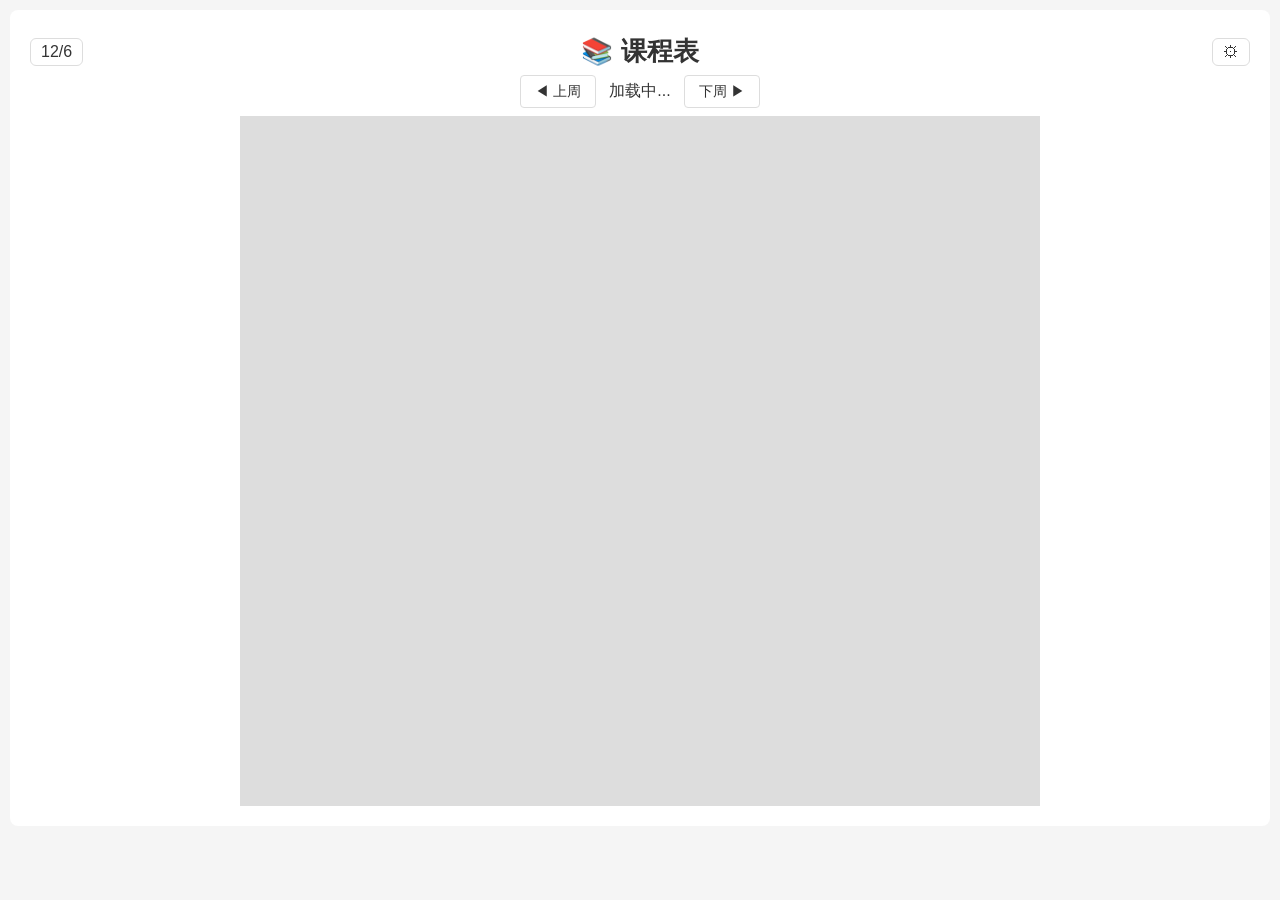
==== index.html @ 613b5a1a "feat: 新增周次查询接口并修复日期高亮bug - 新增 /api/week_number 接口，支持根据日期查询学期周次 - 修复 today 高亮使用本地日期导致的0点前后不准确问题 - 修复截" ====
<!DOCTYPE html>
<html lang="zh-CN">
<head>
    <meta charset="UTF-8">
    <meta name="viewport" content="width=device-width, initial-scale=1.0">
    <title>课程表</title>
    <link rel="manifest" href="/manifest.json">
    <meta name="theme-color" content="#1890ff">
    <link rel="apple-touch-icon" href="/icon.svg">
    <link rel="stylesheet" href="/ibm-plex-sans-sc.css">
    <script>
        var isDark = window.matchMedia('(prefers-color-scheme: dark)').matches;
        (function() {
            try {
                var saved = localStorage.getItem('schedule_theme_color');
                if (saved) {
                    var theme = JSON.parse(saved);
                    var root = document.documentElement;
                    var colors = isDark ? theme.dark : theme.light;
                    root.style.setProperty('--c-primary', colors.primary);
                    root.style.setProperty('--c-accent', colors.accent);
                    root.style.setProperty('--c-course', colors.course);
                }
            } catch(e) {}
        })();
    </script>
    <link rel="stylesheet" href="/style.css">
    <style>
        /* ── 顶栏 ── */
        .page-header {
            display: flex; align-items: center; justify-content: space-between;
            gap: 8px; margin: 4px 0 6px;
        }
        .page-header h1 {
            margin: 0; flex: 1; text-align: center;
            font-size: clamp(1.1rem, 4vw, 1.6rem);
        }
        .header-side { min-width: 80px; }
        .header-side.right { text-align: right; display: flex; align-items: center; justify-content: flex-end; gap: 6px; }
        .side-label { font-size: 0.82rem; color: var(--c-hint); white-space: nowrap; overflow: hidden; text-overflow: ellipsis; max-width: 120px; }
        .icon-btn {
            padding: 5px 10px; background: transparent;
            border: 1px solid var(--c-border);
            border-radius: 6px; cursor: pointer; color: var(--c-text);
            font-size: 1rem; line-height: 1; white-space: nowrap;
        }
        .icon-btn:hover { background: var(--c-hover); }
        .icon-btn.capture-mode { min-width: 46px; }
        body { padding: 10px; }
        .container {
            max-width: 1400px; margin: 0 auto;
            background: var(--c-surface);
            padding: clamp(10px, 3vw, 20px);
            border-radius: 8px;
        }
        /* ── 周次栏 ── */
        .week-bar {
            display: flex; align-items: center; justify-content: center;
            gap: 12px; margin: 6px 0 4px;
        }
        .week-bar button {
            padding: 6px 14px;
            border: 1px solid var(--c-border);
            background: var(--c-input);
            color: var(--c-text); border-radius: 4px; cursor: pointer; font-size: 0.9rem;
        }
        .week-bar button:hover { background: var(--c-hover2); }
        #current-week { font-size: 1rem; font-weight: 500; min-width: 64px; text-align: center; }
        /* ── 课表 ── */
        .meta { text-align: center; color: var(--c-muted); margin: 8px 0; font-size: clamp(0.72rem, 2vw, 0.88rem); }
        .timetable-wrapper { overflow-x: auto; -webkit-overflow-scrolling: touch; }
        .timetable {
            display: grid;
            grid-template-columns: 52px repeat(7, minmax(72px, 1fr));
            grid-template-rows: 50px 62px 62px 62px 62px 3px 62px 62px 62px 62px 3px 62px 62px;
            gap: 1px;
            background: var(--c-grid);
            border: 1px solid var(--c-grid);
            min-width: 600px;
            max-width: 800px;
            margin: 0 auto;
        }
        .cell { background: var(--c-surface); padding: 6px; overflow: hidden; position: relative; z-index: 1; display: flex; }
        .header {
            background: var(--c-primary);
            color: white; font-weight: bold; text-align: center;
            padding: 8px; font-size: clamp(0.82rem, 2vw, 0.96rem);
            flex-direction: column;
            justify-content: center;
            line-height: 1.2;
        }
        .header-today {
            filter: brightness(1.2) saturate(1.1);
            box-shadow: inset 0 0 0 1.5px rgba(255,255,255,0.3);
        }
        @media (prefers-color-scheme: dark) {
            .header-today {
                filter: brightness(1.3) saturate(1.15);
                box-shadow: inset 0 0 0 1.5px rgba(255,255,255,0.2);
            }
        }
        .time-slot {
            background: var(--c-subtle);
            font-size: clamp(0.72rem, 1.6vw, 0.82rem);
            text-align: center;
            font-weight: bold;
            flex-direction: column;
            justify-content: center;
            align-items: center;
            line-height: 1.3;
            word-wrap: break-word;
            overflow-wrap: break-word;
        }
        .course { background: var(--c-course); border-left: 3px solid var(--c-accent); padding: 5px 6px; font-size: clamp(0.66rem, 1.8vw, 0.78rem); height: 100%; overflow: hidden; }
        .course-name { font-weight: bold; margin-bottom: 2px; line-height: 1.3; }
        .course-info { opacity: 0.8; font-size: clamp(0.56rem, 1.4vw, 0.62rem); line-height: 1.4; word-wrap: break-word; transition: font-size 0.1s ease; }
        .course { cursor: pointer; }
        .course:active { filter: brightness(0.93); }
        @media (max-width: 768px) {
            .cell { padding: 4px; }
            .course { padding: 4px 5px; }
        }
        /* ── 课程详情弹窗 ── */
        .modal-overlay {
            display: none; position: fixed; inset: 0;
            background: rgba(0,0,0,0.45); z-index: 1000;
            align-items: center; justify-content: center;
        }
        .modal-overlay.open { display: flex; }
        .modal {
            background: var(--c-surface); border-radius: 12px;
            padding: 24px 20px 20px; max-width: 360px; width: 90%;
            box-shadow: 0 8px 32px rgba(0,0,0,0.25);
            position: relative;
        }
        .modal-title {
            font-size: 1.1rem; font-weight: bold; margin: 0 0 14px;
            padding-right: 28px; line-height: 1.4; color: var(--c-text);
        }
        .modal-row {
            display: flex; gap: 8px; margin: 6px 0;
            font-size: 0.9rem; color: var(--c-text);
        }
        .modal-row .icon { flex-shrink: 0; width: 20px; }
        .modal-close {
            position: absolute; top: 14px; right: 14px;
            background: none; border: none; cursor: pointer;
            font-size: 1.2rem; color: var(--c-muted); line-height: 1;
            padding: 4px;
        }
        .modal-close:hover { color: var(--c-text); }
    </style>
</head>
<body>
    <div class="container">
        <div class="page-header">
            <div class="header-side">
                <span class="side-label" id="today-date"></span>
                <button class="icon-btn" id="back-week-btn" onclick="handleHeaderAction()" title="回本周" style="display:none">↩</button>
            </div>
            <h1>📚 课程表</h1>
            <div class="header-side right">
                <button class="icon-btn" id="settings-btn" onclick="location.href='/admin.html'" title="设置">⚙</button>
                <button class="icon-btn" id="exit-btn" onclick="handleExit()" style="display:none">退出</button>
            </div>
        </div>
        <div class="week-bar">
            <button onclick="changeWeek(-1)">◀ 上周</button>
            <span id="current-week">加载中...</span>
            <button onclick="changeWeek(1)">下周 ▶</button>
        </div>
        <div id="cache-warning" style="display:none;background:#fff3cd;color:#856404;padding:10px;border-radius:4px;margin:8px 0;text-align:center"></div>
        <div id="share-banner" style="display:none;background:#e6f4ff;color:#0958d9;padding:10px 14px;border-radius:4px;margin:8px 0;text-align:center;border:1px solid #91caff"></div>
        <div class="meta" id="meta"></div>
        <div class="timetable-wrapper"><div class="timetable" id="timetable"></div></div>
    </div>

    <!-- 课程详情弹窗 -->
    <div class="modal-overlay" id="modal-overlay" onclick="closeModal(event)">
        <div class="modal" id="modal">
            <button class="modal-close" onclick="closeModal()">✕</button>
            <div class="modal-title" id="modal-name"></div>
            <div class="modal-row"><span class="icon">📍</span><span id="modal-location"></span></div>
            <div class="modal-row"><span class="icon">⏰</span><span id="modal-time"></span></div>
            <div class="modal-row"><span class="icon">👨‍🏫</span><span id="modal-teacher"></span></div>
            <div class="modal-row" id="modal-weeks-row"><span class="icon">📅</span><span id="modal-weeks"></span></div>
        </div>
    </div>

    <script>
        // ── CSRF Token 管理 ───────────────────────────────────────────────────────
        let _csrfToken = null;

        async function getCsrfToken() {
            if (!_csrfToken) {
                try {
                    const resp = await fetch('/api/csrf-token', { credentials: 'include' });
                    const data = await resp.json();
                    _csrfToken = data.csrf_token;
                } catch (e) {
                    console.error('Failed to fetch CSRF token:', e);
                }
            }
            return _csrfToken;
        }

        // 安全的 fetch 包装函数，自动添加 CSRF token
        async function safeFetch(url, options = {}) {
            const method = (options.method || 'GET').toUpperCase();

            // GET, HEAD, OPTIONS 不需要 CSRF token
            if (!['POST', 'PUT', 'DELETE', 'PATCH'].includes(method)) {
                return fetch(url, options);
            }

            // 获取 CSRF token
            const csrfToken = await getCsrfToken();
            if (!csrfToken) {
                throw new Error('无法获取安全令牌，请刷新页面重试');
            }

            // 添加 CSRF token 到请求头
            options.headers = options.headers || {};
            options.headers['X-CSRF-Token'] = csrfToken;
            options.credentials = options.credentials || 'include';

            return fetch(url, options);
        }

        function esc(s) {
            return String(s ?? '')
                .replace(/&/g, '&amp;').replace(/</g, '&lt;')
                .replace(/>/g, '&gt;').replace(/"/g, '&quot;');
        }

        function openModal(course) {
            // 清理之前可能添加的冲突列表
            const existingList = document.getElementById('conflict-list');
            if (existingList) existingList.remove();

            document.getElementById('modal-name').textContent     = course.course_name;
            document.getElementById('modal-location').textContent = course.location;
            const t = getCourseTime(course.time_slots.start_slot, course.time_slots.duration, course.location);
            document.getElementById('modal-time').textContent     = t || course.time_slots.display;
            document.getElementById('modal-teacher').textContent  = course.teacher;
            const weeksRow = document.getElementById('modal-weeks-row');
            if (course.weeks) {
                document.getElementById('modal-weeks').textContent = course.weeks + ' 周';
                weeksRow.style.display = 'flex';
            } else {
                weeksRow.style.display = 'none';
            }
            document.getElementById('modal-overlay').classList.add('open');
        }

        function closeModal(e) {
            if (e && e.target !== document.getElementById('modal-overlay')) return;
            document.getElementById('modal-overlay').classList.remove('open');
        }

        document.addEventListener('keydown', e => {
            if (e.key === 'Escape') document.getElementById('modal-overlay').classList.remove('open');
        });

        let currentWeek = 0;
        let realCurrentWeek = 0;
        let maxWeek = 20;
        let shareWeekMin = 1, shareWeekMax = 20;
        let isShareMode  = false;
        let importMode   = false;
        let adminViewMode = false;
        let adminViewUser = null;
        let importWeeksMap = {};
        let slot34SpecialPattern = '';
        const BUTTON_MODE_KEY = 'schedule_button_mode';
        const COLORFUL_COURSES_KEY = 'schedule_colorful_courses';
        let headerButtonMode = 'back_to_week';

        // 课程彩色模式颜色配置（丰富鲜艳）
        const COURSE_COLORS_LIGHT = [
            { bg: '#e3f2fd', border: '#2196f3' },  // 天蓝
            { bg: '#e8f5e9', border: '#4caf50' },  // 薄荷绿
            { bg: '#f3e5f5', border: '#9c27b0' },  // 薰衣草紫
            { bg: '#fff8e1', border: '#ffc107' },  // 琥珀黄
            { bg: '#f1f8e9', border: '#8bc34a' },  // 青柠绿
            { bg: '#fff3e0', border: '#ff9800' },  // 活力橙
            { bg: '#e0f7fa', border: '#00bcd4' },  // 青色
            { bg: '#e8eaf6', border: '#3f51b5' },  // 靛蓝
            { bg: '#fffde7', border: '#ffeb3b' },  // 柠檬黄
            { bg: '#e0f2f1', border: '#009688' },  // 蓝绿
            { bg: '#efebe9', border: '#795548' },  // 浅褐
        ];
        const COURSE_COLORS_DARK = [
            { bg: '#1a3a4a', border: '#64b5f6' },  // 天蓝
            { bg: '#1b4a1b', border: '#81c784' },  // 薄荷绿
            { bg: '#3a1a4a', border: '#ba68c8' },  // 薰衣草紫
            { bg: '#4a3a00', border: '#ffd54f' },  // 琥珀黄
            { bg: '#2a4a00', border: '#aed581' },  // 青柠绿
            { bg: '#4a2a00', border: '#ffb74d' },  // 活力橙
            { bg: '#0a3d3d', border: '#4dd0e1' },  // 青色
            { bg: '#1a1a4a', border: '#7986cb' },  // 靛蓝
            { bg: '#4a4500', border: '#fff176' },  // 柠檬黄
            { bg: '#0a3d35', border: '#4db6ac' },  // 蓝绿
            { bg: '#3a2a1a', border: '#a1887f' },  // 浅褐
        ];

        function isColorfulCoursesEnabled() {
            try {
                return localStorage.getItem(COLORFUL_COURSES_KEY) === 'true';
            } catch (_) {
                return false;
            }
        }

        function getNextCourseColor(day, slot, usedColorMap, colors, courseName) {
            // 基于课程名计算基础颜色索引，保证同名课程颜色一致
            let hash = 0;
            for (let i = 0; i < (courseName || '').length; i++) {
                hash = ((hash << 5) - hash) + courseName.charCodeAt(i);
                hash = hash & 0xFFFFFFFF;
            }
            const baseIdx = Math.abs(hash) % colors.length;

            const neighborKeys = [
                `${day}-${slot - 1}`,
                `${day}-${slot + 1}`,
            ];
            const prevDay = parseInt(day) > 0 ? (parseInt(day) - 1).toString() : '6';
            neighborKeys.push(`${prevDay}-${slot}`);
            const nextDay = parseInt(day) < 6 ? (parseInt(day) + 1).toString() : '0';
            neighborKeys.push(`${nextDay}-${slot}`);

            const usedColors = new Set();
            neighborKeys.forEach(key => {
                if (usedColorMap[key] !== undefined) {
                    usedColors.add(usedColorMap[key]);
                }
            });

            // 优先使用基础颜色（同名课程同色），若冲突则向两边搜索
            if (!usedColors.has(baseIdx)) {
                return baseIdx;
            }

            for (let offset = 1; offset < colors.length; offset++) {
                const up = (baseIdx + offset) % colors.length;
                if (!usedColors.has(up)) return up;
                const down = (baseIdx - offset + colors.length) % colors.length;
                if (!usedColors.has(down)) return down;
            }
            return 0;
        }
        const CAPTURE_PRESETS = {
            a4: { label: 'A4', width: 595, minHeight: 842 },
        };

        // 标准节次时间
        const _SLOT_START = {1:'08:30',2:'09:20',3:'10:25',4:'11:15',5:'14:30',6:'15:25',7:'16:20',8:'17:15',9:'19:00',10:'19:55'};
        const _SLOT_END   = {1:'09:15',2:'10:05',3:'11:10',4:'12:00',5:'15:15',6:'16:10',7:'17:05',8:'18:00',9:'19:45',10:'20:40'};
        // 特殊教学楼第3、4节时间（覆盖标准值）
        const _SLOT_START_SP = {3:'10:15', 4:'11:05'};
        const _SLOT_END_SP   = {3:'11:00', 4:'11:50'};

        function getCourseTime(startSlot, duration, location) {
            const patterns = slot34SpecialPattern.split(',').map(p => p.trim()).filter(Boolean);
            const special  = patterns.length > 0 && patterns.some(p => location.includes(p));
            const starts   = special ? {..._SLOT_START, ..._SLOT_START_SP} : _SLOT_START;
            const ends     = special ? {..._SLOT_END,   ..._SLOT_END_SP}   : _SLOT_END;
            const s = starts[startSlot] ?? '';
            const e = ends[startSlot + duration - 1] ?? '';
            return s && e ? `${s}–${e}` : '';
        }

        function readLocalPreference(key, fallback) {
            try {
                const value = localStorage.getItem(key);
                return value === null ? fallback : value;
            } catch (_) {
                return fallback;
            }
        }

        function loadHeaderPreferences() {
            const mode = readLocalPreference(BUTTON_MODE_KEY, 'back_to_week');
            headerButtonMode = mode === 'capture' ? 'capture' : 'back_to_week';
        }

        function getCapturePreset() {
            return CAPTURE_PRESETS.a4;
        }

        function getCaptureFileName() {
            const weekText = currentWeek ? `第${currentWeek}周_` : '';
            const date = new Date();
            const y = date.getFullYear();
            const m = String(date.getMonth() + 1).padStart(2, '0');
            const d = String(date.getDate()).padStart(2, '0');
            return `课表_${weekText}${y}-${m}-${d}.png`;
        }

        function setHeaderButtonCaptureMode(btn) {
            btn.classList.add('capture-mode');
            btn.textContent = '📷';
            btn.title = '截图（A4）';
            btn.setAttribute('aria-label', btn.title);
            btn.style.display = '';
        }

        async function handleHeaderAction() {
            if (headerButtonMode === 'capture') {
                await captureCurrentView();
                return;
            }
            goCurrentWeek();
        }

        async function waitForNextPaint() {
            await new Promise(resolve => requestAnimationFrame(() => requestAnimationFrame(resolve)));
        }

        async function captureCurrentView() {
            const btn = document.getElementById('back-week-btn');
            if (!btn) return;

            // 重新加载截图设置，确保使用最新的配置
            loadHeaderPreferences();

            const now = new Date();
            const dateLabel = `${now.getMonth() + 1}/${now.getDate()}`;
            btn.disabled = true;
            btn.textContent = dateLabel;
            btn.title = '正在生成';

            try {
                await renderCaptureToCanvas();
            } catch (error) {
                console.error('截图失败', error);
                alert('截图失败: ' + (error.message || error) + '\n请稍后重试');
            } finally {
                btn.disabled = false;
                updateBackWeekBtn();
            }
        }

        // 文字自动换行辅助函数（保护时间和数字不被拆分）
        function wrapText(ctx, text, maxWidth) {
            // 使用正则表达式将文本分割成单词、时间、数字等不可拆分的单元
            // 匹配顺序：时间范围、单个时间、连续数字、其他字符（可拆分）
            const tokens = text.match(/\d{1,2}:\d{2}-\d{1,2}:\d{2}|\d{1,2}:\d{2}|\d+|./g) || [];
            const lines = [];
            let currentLine = '';

            for (let i = 0; i < tokens.length; i++) {
                const testLine = currentLine + tokens[i];
                const metrics = ctx.measureText(testLine);
                if (metrics.width > maxWidth && i > 0 && currentLine) {
                    lines.push(currentLine);
                    currentLine = tokens[i];
                } else {
                    currentLine = testLine;
                }
            }
            if (currentLine) {
                lines.push(currentLine);
            }
            return lines;
        }

        async function renderCaptureToCanvas() {
            const table = document.getElementById('timetable');
            const meta = document.getElementById('meta');
            if (!table || !meta) return;

            // 等待字体加载完成
            try {
                await document.fonts.load('400 16px "IBM Plex Sans SC"');
                await document.fonts.load('500 16px "IBM Plex Sans SC"');
                await document.fonts.load('600 16px "IBM Plex Sans SC"');
                await document.fonts.load('700 16px "IBM Plex Sans SC"');
                await document.fonts.ready;
            } catch (e) {
                console.warn('字体加载失败，使用后备字体:', e);
            }

            // 课程数据
            const coursesData = window._lastCoursesData;
            if (!coursesData) {
                alert('暂无课表数据');
                return;
            }

            // 读取主题色（始终使用浅色模式配色，方便打印）
            let themePrimary = '#1890ff';
            let themeAccent = '#1890ff';
            let themeCourse = '#e6f7ff';

            try {
                const saved = localStorage.getItem('schedule_theme_color');
                if (saved) {
                    const theme = JSON.parse(saved);
                    if (theme.light) {
                        themePrimary = theme.light.primary || themePrimary;
                        themeAccent = theme.light.accent || themeAccent;
                        themeCourse = theme.light.course || themeCourse;
                    }
                }
            } catch (e) {
                console.warn('读取主题色失败，使用默认配色:', e);
            }

            const colors = {
                bg: '#ffffff',  // 强制白色背景
                surface: '#ffffff',
                primary: themePrimary,
                accent: themeAccent,
                course: themeCourse,
                text: '#333333',
                muted: '#999999',
                border: '#dddddd',
                subtle: '#f0f0f0',
            };

            // 检查周末是否有课
            const saturdayData = coursesData.完整课表?.find(d => d.weekday === '6');
            const sundayData = coursesData.完整课表?.find(d => d.weekday === '0');
            const hasSaturdayClass = saturdayData?.courses && saturdayData.courses.length > 0;
            const hasSundayClass = sundayData?.courses && sundayData.courses.length > 0;
            const showWeekend = hasSaturdayClass || hasSundayClass;

            // 尺寸配置 - 固定使用A4尺寸
            const headerHeight = 50;
            const timeColWidth = 70;
            const padding = 20;
            const days = showWeekend ? 7 : 5;  // 根据是否有周末课决定显示天数
            const slots = 10;
            const separatorHeight = 5;  // 分隔线总高度（双线 + 间距：1px + 3px + 1px）

            // A4 尺寸 (595 x 842)
            const canvasWidth = 595;
            const canvasHeight = 842;
            const availableWidth = canvasWidth - padding * 2;
            const availableHeight = canvasHeight - padding * 2 - 50; // 预留顶部标题和底部提示
            const cellWidth = Math.floor((availableWidth - timeColWidth) / days);
            // 根据 A4 高度反推 cellHeight，填满整个页面
            const cellHeight = Math.floor((availableHeight - headerHeight - 2 * separatorHeight) / slots);

            const canvas = document.createElement('canvas');
            // 使用设备像素比提高清晰度
            const dpr = Math.max(window.devicePixelRatio || 1, 2);
            canvas.width = canvasWidth * dpr;
            canvas.height = canvasHeight * dpr;
            canvas.style.width = canvasWidth + 'px';
            canvas.style.height = canvasHeight + 'px';
            const ctx = canvas.getContext('2d');
            ctx.scale(dpr, dpr);

            // 背景
            ctx.fillStyle = colors.bg;
            ctx.fillRect(0, 0, canvasWidth, canvasHeight);

            // 标题
            ctx.fillStyle = colors.text;
            ctx.font = 'bold 16px "IBM Plex Sans SC", -apple-system, BlinkMacSystemFont, "Segoe UI", Arial, sans-serif';
            ctx.textAlign = 'center';
            const title = coursesData.metadata ?
                `${coursesData.metadata.用户} · ${coursesData.metadata.班级} · ${coursesData.metadata.周次}` :
                '课程表';
            ctx.fillText(title, canvasWidth / 2, padding + 12);

            const weekMap = {'1':'周一','2':'周二','3':'周三','4':'周四','5':'周五','6':'周六','0':'周日'};
            const weekOrder = showWeekend ? ['1','2','3','4','5','6','0'] : ['1','2','3','4','5'];
            const times = {
                1:'08:30-09:15', 2:'09:20-10:05',
                3:'10:25-11:10', 4:'11:15-12:00',
                5:'14:30-15:15', 6:'15:25-16:10',
                7:'16:20-17:05', 8:'17:15-18:00',
                9:'19:00-19:45', 10:'19:55-20:40',
            };

            // 计算 slot 的 Y 坐标（考虑分隔线）
            function getSlotY(slot) {
                // 分隔线在第4节和第8节后面
                let y = padding + 30 + headerHeight;
                if (slot <= 4) {
                    y += (slot - 1) * cellHeight;
                } else if (slot <= 8) {
                    y += 4 * cellHeight + separatorHeight + (slot - 5) * cellHeight;
                } else {
                    y += 4 * cellHeight + separatorHeight + 4 * cellHeight + separatorHeight + (slot - 9) * cellHeight;
                }
                return y;
            }

            // 分隔线坐标计算
            const separatorY1 = getSlotY(4) + cellHeight;  // 第4节后
            const separatorY2 = getSlotY(8) + cellHeight;  // 第8节后

            // 检查是否显示课程时间
            const showTime = (() => {
                try {
                    return localStorage.getItem('schedule_show_course_time') !== '0';
                } catch (_) {
                    return true;
                }
            })();

            // 检查是否显示emoji
            const showEmoji = (() => {
                try {
                    return localStorage.getItem('schedule_show_emoji') !== '0';
                } catch (_) {
                    return true;
                }
            })();

            // 绘制表头背景
            ctx.fillStyle = colors.primary;
            ctx.fillRect(padding, padding + 30, canvasWidth - padding * 2, headerHeight);

            // 绘制网格线
            ctx.strokeStyle = colors.border;
            ctx.lineWidth = 1;

            // 绘制"节次"单元格
            ctx.fillStyle = '#ffffff';
            ctx.font = 'bold 13px "IBM Plex Sans SC", -apple-system, BlinkMacSystemFont, "Segoe UI", Arial, sans-serif';
            ctx.textAlign = 'center';
            ctx.fillText('节次', padding + timeColWidth / 2, padding + 30 + headerHeight / 2 + 5);

            // 绘制节次单元格边框
            ctx.strokeStyle = 'rgba(255,255,255,0.3)';
            ctx.strokeRect(padding, padding + 30, timeColWidth, headerHeight);

            // 绘制星期表头
            weekOrder.forEach((day, di) => {
                const x = padding + timeColWidth + di * cellWidth;
                const dayData = coursesData.完整课表?.find(d => d.weekday === day);
                const dateStr = dayData?.date ? dayData.date.slice(5) : '';

                // 截图不应用 today 高亮样式，保持原始外观

                ctx.fillStyle = '#ffffff';
                ctx.fillText(weekMap[day], x + cellWidth / 2, padding + 30 + headerHeight / 2 - 2);
                ctx.font = '11px "IBM Plex Sans SC", -apple-system, BlinkMacSystemFont, "Segoe UI", Arial, sans-serif';
                ctx.fillStyle = 'rgba(255,255,255,0.8)';
                ctx.fillText(dateStr, x + cellWidth / 2, padding + 30 + headerHeight / 2 + 12);
                ctx.fillStyle = '#ffffff';
                ctx.font = 'bold 13px "IBM Plex Sans SC", -apple-system, BlinkMacSystemFont, "Segoe UI", Arial, sans-serif';

                // 绘制星期单元格边框
                ctx.strokeStyle = 'rgba(255,255,255,0.3)';
                ctx.strokeRect(x, padding + 30, cellWidth, headerHeight);
            });

            // 绘制节次列
            for (let slot = 1; slot <= slots; slot++) {
                const y = getSlotY(slot);
                ctx.fillStyle = colors.subtle;
                ctx.fillRect(padding, y, timeColWidth, cellHeight);
                ctx.strokeStyle = colors.border;
                ctx.strokeRect(padding, y, timeColWidth, cellHeight);

                ctx.fillStyle = colors.text;
                ctx.font = 'bold 12px "IBM Plex Sans SC", -apple-system, BlinkMacSystemFont, "Segoe UI", Arial, sans-serif';
                ctx.textAlign = 'center';
                // 节次和时间上下居中：总高度约 28px（12px文字 + 6px间距 + 10px文字）
                // 节次号在上方，时间在下方，中心对齐
                const lineGap = 6;
                const totalTextHeight = 12 + lineGap + 10;
                const startY = y + (cellHeight - totalTextHeight) / 2;
                ctx.fillText(`${slot}`, padding + timeColWidth / 2, startY + 12);
                ctx.font = '10px "IBM Plex Sans SC", -apple-system, BlinkMacSystemFont, "Segoe UI", Arial, sans-serif';
                ctx.fillStyle = '#666666'; // 使用较深的颜色以保证打印清晰度
                ctx.fillText(times[slot], padding + timeColWidth / 2, startY + 12 + lineGap + 10);
            }

            // 绘制课程
            const occupied = {};
            const usedColorMap = {}; // 彩色课程模式：记录已使用的颜色索引
            const colorfulEnabled = isColorfulCoursesEnabled();
            const courseColors = COURSE_COLORS_LIGHT; // 截图固定使用浅色配色
            for (let slot = 1; slot <= slots; slot++) {
                weekOrder.forEach((day, di) => {
                    const key = `${day}-${slot}`;
                    if (occupied[key]) return;

                    const dayData = coursesData.完整课表?.find(d => d.weekday === day);
                    const course = dayData?.courses?.find(c => c.time_slots.start_slot === slot);

                    if (course) {
                        const x = padding + timeColWidth + di * cellWidth;
                        const y = getSlotY(slot);
                        const duration = course.time_slots.duration || 1;

                        // 计算课程高度，考虑跨过分隔线的情况
                        let height = duration * cellHeight - 8;  // 基础高度（减去上下边距）
                        const endSlot = slot + duration - 1;

                        // 检查是否跨过中午分隔线（第4节后）
                        if (slot <= 4 && endSlot > 4) {
                            height += separatorHeight;
                        }
                        // 检查是否跨过傍晚分隔线（第8节后）
                        if (slot <= 8 && endSlot > 8) {
                            height += separatorHeight;
                        }

                        for (let i = 0; i < duration; i++) occupied[`${day}-${slot + i}`] = true;

                        // 检查冲突
                        const conflicts = dayData?.courses?.filter(c => {
                            if (c === course) return false;
                            const cStart = c.time_slots.start_slot;
                            const cEnd = cStart + c.time_slots.duration - 1;
                            const start = course.time_slots.start_slot;
                            const end = start + duration - 1;
                            return !(cEnd < start || cStart > end);
                        }) || [];
                        const hasConflict = conflicts.length > 0;

                        // 彩色课程模式：获取颜色
                        let courseBgColor = colors.course;
                        let courseBorderColor = hasConflict ? '#ff4d4f' : colors.accent;
                        if (hasConflict) {
                            courseBgColor = '#fff0f0'; // 冲突时浅红背景
                        } else if (colorfulEnabled) {
                            const colorIdx = getNextCourseColor(day, slot, usedColorMap, courseColors, course.course_name);
                            courseBgColor = courseColors[colorIdx].bg;
                            courseBorderColor = courseColors[colorIdx].border;
                            for (let s = slot; s < slot + duration; s++) {
                                usedColorMap[`${day}-${s}`] = colorIdx;
                            }
                        }

                        // 课程背景（完整绘制，覆盖分隔线）
                        const margin = 4;
                        ctx.fillStyle = courseBgColor;
                        ctx.fillRect(x + margin, y + margin, cellWidth - margin * 2, height);

                        // 左边框
                        ctx.fillStyle = courseBorderColor;
                        ctx.fillRect(x + margin, y + margin, 3, height);

                        // 课程文字
                        ctx.fillStyle = colors.text;
                        ctx.font = 'bold 11px "IBM Plex Sans SC", -apple-system, BlinkMacSystemFont, "Segoe UI", Arial, sans-serif';
                        ctx.textAlign = 'left';

                        const maxWidth = cellWidth - margin * 2 - 6;
                        const lineHeight = 13;
                        const infoLineHeight = 11;
                        let textY = y + margin + 16;  // 增加顶部距离

                        // 绘制课程名（最多2行）
                        const courseName = course.course_name || '';
                        const nameLines = wrapText(ctx, courseName, maxWidth);
                        const nameLinesToShow = nameLines.slice(0, 2);
                        nameLinesToShow.forEach((line, idx) => {
                            ctx.fillText(line, x + margin + 6, textY + idx * lineHeight);
                        });
                        textY += nameLinesToShow.length * lineHeight + 2;

                        ctx.font = '9px "IBM Plex Sans SC", -apple-system, BlinkMacSystemFont, "Segoe UI", Arial, sans-serif';
                        // 使用更深的颜色以保证打印清晰度
                        ctx.fillStyle = '#555555';

                        // 地点
                        const location = course.location || '';
                        if (location) {
                            if (showEmoji) {
                                const locationText = '📍 ' + location;
                                const textWidth = ctx.measureText(locationText).width;

                                // 如果一行能放下，就不换行
                                if (textWidth <= maxWidth) {
                                    ctx.fillText(locationText, x + margin + 6, textY);
                                    textY += infoLineHeight + 2;
                                } else {
                                    // 一行放不下，emoji单独一行
                                    ctx.fillText('📍', x + margin + 6, textY);
                                    textY += infoLineHeight;
                                    const locLines = wrapText(ctx, location, maxWidth);
                                    const locLinesToShow = locLines.slice(0, 2);
                                    locLinesToShow.forEach((line, idx) => {
                                        ctx.fillText(line, x + margin + 6, textY + idx * infoLineHeight);
                                    });
                                    textY += (locLinesToShow.length > 0 ? locLinesToShow.length : 1) * infoLineHeight + 2;
                                }
                            } else {
                                // 不显示emoji，直接显示文本
                                const locLines = wrapText(ctx, location, maxWidth);
                                const locLinesToShow = locLines.slice(0, 2);
                                locLinesToShow.forEach((line, idx) => {
                                    ctx.fillText(line, x + margin + 6, textY + idx * infoLineHeight);
                                });
                                textY += (locLinesToShow.length > 0 ? locLinesToShow.length : 1) * infoLineHeight + 2;
                            }
                        }

                        // 时间（根据设置决定是否显示）
                        if (showTime) {
                            const courseTime = getCourseTime(course.time_slots.start_slot, course.time_slots.duration, course.location);
                            const timeStr = courseTime || course.time_slots?.display || times[slot];

                            if (showEmoji) {
                                const timeText = '⏰ ' + timeStr;
                                const textWidth = ctx.measureText(timeText).width;

                                // 如果一行能放下，就不换行
                                if (textWidth <= maxWidth) {
                                    ctx.fillText(timeText, x + margin + 6, textY);
                                    textY += infoLineHeight + 2;
                                } else {
                                    // 一行放不下，emoji单独一行
                                    ctx.fillText('⏰', x + margin + 6, textY);
                                    textY += infoLineHeight;
                                    const timeLines = wrapText(ctx, timeStr, maxWidth);
                                    const timeLinesToShow = timeLines.slice(0, 2);
                                    timeLinesToShow.forEach((line, idx) => {
                                        ctx.fillText(line, x + margin + 6, textY + idx * infoLineHeight);
                                    });
                                    textY += (timeLinesToShow.length > 0 ? timeLinesToShow.length : 1) * infoLineHeight + 2;
                                }
                            } else {
                                // 不显示emoji，直接显示文本
                                const timeLines = wrapText(ctx, timeStr, maxWidth);
                                const timeLinesToShow = timeLines.slice(0, 2);
                                timeLinesToShow.forEach((line, idx) => {
                                    ctx.fillText(line, x + margin + 6, textY + idx * infoLineHeight);
                                });
                                textY += (timeLinesToShow.length > 0 ? timeLinesToShow.length : 1) * infoLineHeight + 2;
                            }
                        }

                        // 教师（最多2行）
                        const teacher = course.teacher || '';
                        if (teacher) {
                            if (showEmoji) {
                                const teacherText = '👨‍🏫 ' + teacher;
                                const teacherLines = wrapText(ctx, teacherText, maxWidth);
                                const teacherLinesToShow = teacherLines.slice(0, 2);
                                teacherLinesToShow.forEach((line, idx) => {
                                    ctx.fillText(line, x + margin + 6, textY + idx * infoLineHeight);
                                });
                                textY += teacherLinesToShow.length * infoLineHeight + 2;
                            } else {
                                // 不显示emoji，直接显示文本
                                const teacherLines = wrapText(ctx, teacher, maxWidth);
                                const teacherLinesToShow = teacherLines.slice(0, 2);
                                teacherLinesToShow.forEach((line, idx) => {
                                    ctx.fillText(line, x + margin + 6, textY + idx * infoLineHeight);
                                });
                                textY += teacherLinesToShow.length * infoLineHeight + 2;
                            }
                        }

                        if (hasConflict) {
                            ctx.fillStyle = '#ff4d4f';
                            ctx.fillText(`⚠️ +${conflicts.length}门冲突`, x + margin + 6, y + height - 4);
                        }

                        // 绘制单元格网格线
                        // 计算网格线高度，考虑跨过分隔线的情况
                        let gridHeight = duration * cellHeight;
                        if (slot <= 4 && endSlot > 4) {
                            gridHeight += separatorHeight;
                        }
                        if (slot <= 8 && endSlot > 8) {
                            gridHeight += separatorHeight;
                        }
                        ctx.strokeStyle = colors.border;
                        ctx.lineWidth = 1;
                        ctx.strokeRect(x, y, cellWidth, gridHeight);
                    } else {
                        // 空单元格
                        const x = padding + timeColWidth + di * cellWidth;
                        const y = getSlotY(slot);
                        ctx.fillStyle = colors.surface;
                        ctx.fillRect(x, y, cellWidth, cellHeight);
                        ctx.strokeStyle = colors.border;
                        ctx.lineWidth = 1;
                        ctx.strokeRect(x, y, cellWidth, cellHeight);
                    }
                });
            }

            // 绘制分隔线（中午和傍晚）- 双实线，最后绘制并避让跨过的课程
            // 分隔线由三部分组成：上边框(1px) + 中间区域(3px) + 下边框(1px) = 5px

            // 辅助函数：检查指定列在分隔线位置是否有课程跨过
            function hasCourseCrossingSeparator(separatorY, dayIndex) {
                const day = weekOrder[dayIndex];
                const dayData = coursesData.完整课表?.find(d => d.weekday === day);
                if (!dayData?.courses) return false;

                // 检查是否有课程跨过该分隔线
                return dayData.courses.some(course => {
                    const start = course.time_slots.start_slot;
                    const duration = course.time_slots.duration;
                    const end = start + duration - 1;

                    // 第4节后的分隔线
                    if (separatorY === separatorY1) {
                        return start <= 4 && end > 4;
                    }
                    // 第8节后的分隔线
                    if (separatorY === separatorY2) {
                        return start <= 8 && end > 8;
                    }
                    return false;
                });
            }

            // 绘制分隔线，逐列检测
            for (let di = 0; di < days; di++) {
                const x = padding + timeColWidth + di * cellWidth;

                // 第一条分隔线（中午）
                if (!hasCourseCrossingSeparator(separatorY1, di)) {
                    // 该列没有课程跨过，绘制完整分隔线
                    ctx.fillStyle = colors.surface;
                    ctx.fillRect(x, separatorY1 + 1, cellWidth, 3);
                    ctx.fillStyle = colors.border;
                    ctx.fillRect(x, separatorY1, cellWidth, 1);
                    ctx.fillRect(x, separatorY1 + 4, cellWidth, 1);
                }
                // 如果有课程跨过，不绘制该列的分隔线

                // 第二条分隔线（傍晚）
                if (!hasCourseCrossingSeparator(separatorY2, di)) {
                    // 该列没有课程跨过，绘制完整分隔线
                    ctx.fillStyle = colors.surface;
                    ctx.fillRect(x, separatorY2 + 1, cellWidth, 3);
                    ctx.fillStyle = colors.border;
                    ctx.fillRect(x, separatorY2, cellWidth, 1);
                    ctx.fillRect(x, separatorY2 + 4, cellWidth, 1);
                }
                // 如果有课程跨过，不绘制该列的分隔线
            }

            // 时间列的分隔线始终绘制
            ctx.fillStyle = colors.surface;
            ctx.fillRect(padding, separatorY1 + 1, timeColWidth, 3);
            ctx.fillRect(padding, separatorY2 + 1, timeColWidth, 3);
            ctx.fillStyle = colors.border;
            ctx.fillRect(padding, separatorY1, timeColWidth, 1);
            ctx.fillRect(padding, separatorY1 + 4, timeColWidth, 1);
            ctx.fillRect(padding, separatorY2, timeColWidth, 1);
            ctx.fillRect(padding, separatorY2 + 4, timeColWidth, 1);

            // 表格最左端和最右端的竖线（连接上下两条平行线）
            // 与时间列和课程列的网格线对齐
            ctx.strokeStyle = colors.border;
            ctx.lineWidth = 1;
            // 左端竖线（与时间列左边框对齐）
            ctx.beginPath();
            ctx.moveTo(padding, separatorY1 + 0.5);
            ctx.lineTo(padding, separatorY1 + 4.5);
            ctx.stroke();
            ctx.beginPath();
            ctx.moveTo(padding, separatorY2 + 0.5);
            ctx.lineTo(padding, separatorY2 + 4.5);
            ctx.stroke();
            // 右端竖线（与最后一列右边框对齐）
            const tableRightX = padding + timeColWidth + days * cellWidth;
            ctx.beginPath();
            ctx.moveTo(tableRightX, separatorY1 + 0.5);
            ctx.lineTo(tableRightX, separatorY1 + 4.5);
            ctx.stroke();
            ctx.beginPath();
            ctx.moveTo(tableRightX, separatorY2 + 0.5);
            ctx.lineTo(tableRightX, separatorY2 + 4.5);
            ctx.stroke();

            // 绘制整个表格的外边框（包括表头）
            const tableBottomY = getSlotY(10) + cellHeight;
            const tableTopY = padding + 30;
            const tableWidth = tableRightX - padding;
            const tableHeight = tableBottomY - tableTopY;

            // 使用 fillRect 精确绘制 1px 边框
            ctx.fillStyle = colors.border;
            // 左边框
            ctx.fillRect(padding, tableTopY, 1, tableHeight);
            // 右边框
            ctx.fillRect(tableRightX - 1, tableTopY, 1, tableHeight);
            // 上边框
            ctx.fillRect(padding, tableTopY, tableWidth, 1);
            // 下边框
            ctx.fillRect(padding, tableBottomY - 1, tableWidth, 1);

            // 底部提示（已移除，改为在弹窗中显示）

            // 显示图片
            showCaptureModal(canvas);
        }

        function showCaptureModal(canvas) {
            const modal = document.createElement('div');
            modal.id = 'capture-modal';
            modal.style.cssText = 'position:fixed;top:0;left:0;right:0;bottom:0;background:rgba(0,0,0,0.7);display:flex;align-items:center;justify-content:center;z-index:1000;padding:20px';

            const img = document.createElement('img');
            img.src = canvas.toDataURL('image/png');
            img.style.cssText = 'max-width:100%;max-height:100%;border-radius:8px;box-shadow:0 4px 20px rgba(0,0,0,0.3)';

            const hint = document.createElement('div');
            hint.style.cssText = 'position:absolute;bottom:30px;left:50%;transform:translateX(-50%);background:rgba(255,255,255,0.95);padding:10px 20px;border-radius:6px;font-size:14px;color:#333';
            hint.textContent = '长按图片保存';

            modal.appendChild(img);
            modal.appendChild(hint);

            modal.addEventListener('click', e => {
                if (e.target === modal) {
                    modal.remove();
                }
            });

            document.body.appendChild(modal);
        }


        const _params = new URLSearchParams(window.location.search);
        adminViewUser = _params.get('as') || null;
        const _adminWeekParam = parseInt(_params.get('week') || '0', 10);
        const _shareCode = _params.get('code'); // 分享码参数

        // 处理分享码进入
        async function tryShareCode() {
            if (!_shareCode) return false;
            const resp = await safeFetch('/api/share/enter', {
                method: 'POST',
                headers: { 'Content-Type': 'application/json' },
                body: JSON.stringify({ token: _shareCode }),
            });
            const result = await resp.json();
            if (result.success) {
                // 清除 URL 中的 code 参数，避免刷新重复提交
                const url = new URL(window.location);
                url.searchParams.delete('code');
                window.history.replaceState({}, '', url);
                return true;
            }
            return false;
        }

        async function checkAuth() {
            // 如果有分享码参数，先尝试用分享码进入
            if (_shareCode) {
                const success = await tryShareCode();
                if (success) {
                    // 分享码验证成功，直接进入分享模式，不再检查账号登录
                    const resp = await fetch('/api/user', { credentials: 'include' });
                    const data = await resp.json();
                    if (data.is_share_mode) {
                        isShareMode  = true;
                        shareWeekMin = data.share_week_from;
                        shareWeekMax = data.share_week_to;
                        document.getElementById('settings-btn').style.display = 'none';
                        const exitBtn = document.getElementById('exit-btn');
                        exitBtn.style.display = ''; exitBtn.textContent = '退出';

                        const expiry = new Date(data.share_expires_at).toLocaleDateString();
                        const banner = document.getElementById('share-banner');
                        banner.style.display = 'block';
                        banner.textContent = `👁 分享浏览模式（只读）· 第 ${shareWeekMin}~${shareWeekMax} 周 · 有效至 ${expiry}`;
                        if (currentWeek === 0) currentWeek = shareWeekMin;
                        document.getElementById('current-week').textContent = `第${currentWeek}周`;
                        loadCourses();
                        return;
                    }
                } else {
                    alert('分享码无效或已过期');
                }
            }

            const raw = sessionStorage.getItem('import_data');
            if (raw) {
                try {
                    const data = JSON.parse(raw);
                    if (data.format === 'semester' && data.weeks && Object.keys(data.weeks).length > 0) {
                        enterImportMode(data, 'semester'); return;
                    } else if (data.完整课表 && data.metadata) {
                        enterImportMode(data, 'single'); return;
                    }
                } catch (_) {}
                sessionStorage.removeItem('import_data');
            }

            const resp = await fetch('/api/user', { credentials: 'include' });
            const data = await resp.json();
            if (!data.logged_in) {
                // 如果有分享码但未登录，跳转到登录页并带上分享码
                if (_shareCode) {
                    window.location.href = '/login.html?code=' + encodeURIComponent(_shareCode);
                    return;
                }
                window.location.href = '/login.html';
                return;
            }

            if (data.slot34_special_pattern !== undefined) {
                slot34SpecialPattern = data.slot34_special_pattern;
            }

            if (data.is_share_mode) {
                isShareMode  = true;
                shareWeekMin = data.share_week_from;
                shareWeekMax = data.share_week_to;
                document.getElementById('settings-btn').style.display = 'none';
                const exitBtn = document.getElementById('exit-btn');
                exitBtn.style.display = ''; exitBtn.textContent = '退出';
                const expiry = new Date(data.share_expires_at).toLocaleDateString();
                const banner = document.getElementById('share-banner');
                banner.style.display = 'block';
                banner.textContent = `👁 分享浏览模式（只读）· 第 ${shareWeekMin}~${shareWeekMax} 周 · 有效至 ${expiry}`;
                return;
            }



            if (adminViewUser && data.is_admin) {
                adminViewMode = true;
                currentWeek   = _adminWeekParam || 1;
                document.getElementById('settings-btn').style.display = 'none';
                const exitBtn = document.getElementById('exit-btn');
                exitBtn.style.display = ''; exitBtn.textContent = '← 返回设置';
                document.getElementById('current-week').textContent = `第${currentWeek}周`;
                const banner = document.getElementById('share-banner');
                banner.style.cssText = 'display:block;background:#fff7e6;color:#874d00;padding:10px 14px;border-radius:4px;margin:8px 0;text-align:center;border:1px solid #ffd591';
                banner.textContent = `👁 管理员预览 · ${adminViewUser} 的课表（仅缓存数据）`;
            }
        }

        function enterImportMode(data, format) {
            importMode = true;
            if (format === 'semester') {
                for (const [k, v] of Object.entries(data.weeks)) {
                    importWeeksMap[parseInt(k)] = v;
                }
                const nums = Object.keys(importWeeksMap).map(Number).sort((a, b) => a - b);
                currentWeek = nums[0] || 1;
                maxWeek     = nums[nums.length - 1] || 20;
                const banner = document.getElementById('share-banner');
                banner.style.cssText = 'display:block;background:#fff7e6;color:#d46b08;padding:10px 14px;border-radius:4px;margin:8px 0;text-align:center;border:1px solid #ffd591';
                banner.textContent = `📂 导入预览模式（只读）· 共 ${nums.length} 周数据 · 关闭标签页后需重新导入`;
            } else {
                currentWeek = data.metadata?.current_week || 1;
                maxWeek     = data.metadata?.max_week || currentWeek;
                importWeeksMap[currentWeek] = data;
                const banner = document.getElementById('share-banner');
                banner.style.cssText = 'display:block;background:#fff7e6;color:#d46b08;padding:10px 14px;border-radius:4px;margin:8px 0;text-align:center;border:1px solid #ffd591';
                banner.textContent = '📂 导入预览模式（只读）· 关闭标签页后需重新导入';
            }
            document.getElementById('settings-btn').style.display = 'none';
            const exitBtn = document.getElementById('exit-btn');
            exitBtn.style.display = ''; exitBtn.textContent = '退出预览';

            document.getElementById('current-week').textContent = `第${currentWeek}周`;
            renderCourses(importWeeksMap[currentWeek]);
        }

        function handleExit() {
            sessionStorage.removeItem('import_data');
            if (adminViewMode) { location.href = '/admin.html'; return; }
            if (!importMode) safeFetch('/api/logout', { method: 'POST' });
            window.location.href = '/login.html';
        }

        function changeWeek(delta) {
            if (importMode) {
                const available = Object.keys(importWeeksMap).map(Number).sort((a, b) => a - b);
                const idx = available.indexOf(currentWeek);
                if (idx === -1) return;
                const newIdx = idx + delta;
                if (newIdx < 0 || newIdx >= available.length) return;
                currentWeek = available[newIdx];
                document.getElementById('current-week').textContent = `第${currentWeek}周`;
                renderCourses(importWeeksMap[currentWeek]);
                return;
            }
            if (currentWeek === 0) return;
            currentWeek += delta;
            const minW = isShareMode ? shareWeekMin : 1;
            const maxW = isShareMode ? shareWeekMax : maxWeek;
            if (currentWeek < minW) currentWeek = minW;
            if (currentWeek > maxW) currentWeek = maxW;
            document.getElementById('current-week').textContent = `第${currentWeek}周`;
            updateBackWeekBtn();
            loadCourses();
        }

        function goCurrentWeek() {
            if (!realCurrentWeek || currentWeek === realCurrentWeek) return;
            currentWeek = realCurrentWeek;
            document.getElementById('current-week').textContent = `第${currentWeek}周`;
            updateBackWeekBtn();
            loadCourses();
        }

        function updateBackWeekBtn() {
            const btn = document.getElementById('back-week-btn');
            const dateEl = document.getElementById('today-date');
            if (!btn) return;
            const now = new Date();
            const notCurrent = realCurrentWeek && currentWeek !== realCurrentWeek;

            btn.classList.remove('capture-mode');
            btn.setAttribute('aria-label', '回本周');

            if (headerButtonMode === 'capture') {
                setHeaderButtonCaptureMode(btn);
                if (dateEl) dateEl.style.display = 'none';
                return;
            }

            if (dateEl) dateEl.style.display = 'none';
            if (notCurrent) {
                btn.textContent = '↩';
                btn.title = '回本周';
                btn.style.cursor = '';
                btn.style.display = '';
            } else {
                btn.textContent = `${now.getMonth() + 1}/${now.getDate()}`;
                btn.title = '';
                btn.style.cursor = 'default';
                btn.style.display = '';
            }
        }

        async function loadCourses() {
            if (importMode) return;
            document.getElementById('timetable').innerHTML =
                '<div style="grid-column:1/-1;padding:20px;text-align:center;color:#999">加载中...</div>';
            try {
                const url = adminViewMode
                    ? `/api/admin/view/${encodeURIComponent(adminViewUser)}/${currentWeek}`
                    : `/api/courses/${currentWeek}`;
                const resp = await fetch(url, { credentials: 'include' });
                const data = await resp.json();

                if (data.error) {
                    document.getElementById('timetable').innerHTML =
                        `<div style="grid-column:1/-1;padding:20px;text-align:center;color:red">${esc(data.error)}</div>`;
                    return;
                }

                if (!adminViewMode && data.metadata) {
                    if (currentWeek === 0) {
                        let w = data.metadata.current_week || 2;
                        if (isShareMode) w = Math.max(shareWeekMin, Math.min(shareWeekMax, w));
                        currentWeek = w;
                    }
                    if (data.metadata.current_week) realCurrentWeek = data.metadata.current_week;
                    if (data.metadata.max_week) maxWeek = data.metadata.max_week;
                    document.getElementById('current-week').textContent = `第${currentWeek}周`;
                    updateBackWeekBtn();
                }

                const w = document.getElementById('cache-warning');
                if (data.fetch_failed) {
                    const t = new Date(data.cache_time).toLocaleString();
                    w.style.display = 'block';
                    w.style.color = '#d46b08';
                    w.textContent = `⚠️ 实时获取失败，显示缓存课表（${t}）。如持续出现，请检查移动教务状态或在设置中重新登录`;
                } else {
                    w.style.display = 'none';
                }

                window._lastCoursesData = data;  // 保存数据供截图使用
                renderCourses(data);
            } catch (e) {
                document.getElementById('timetable').innerHTML =
                    '<div style="grid-column:1/-1;padding:20px;text-align:center;color:red">加载失败，请刷新重试</div>';
            }
        }

        function renderCourses(data) {
            const updateTime = data.from_cache
                ? new Date(data.cache_time).toLocaleString()
                : new Date(data.metadata.提取时间).toLocaleString();
            document.getElementById('meta').innerHTML =
                `${esc(data.metadata.用户)} | 更新: ${updateTime}`;

            const weekMap   = {'1':'周一','2':'周二','3':'周三','4':'周四','5':'周五','6':'周六','0':'周日'};
            const weekOrder = ['1','2','3','4','5','6','0'];  // 主界面永远显示 7 天
            const table = document.getElementById('timetable');

            const times = {
                1:'08:30-09:15', 2:'09:20-10:05',
                3:'10:25-11:10', 4:'11:15-12:00',
                5:'14:30-15:15', 6:'15:25-16:10',
                7:'16:20-17:05', 8:'17:15-18:00',
                9:'19:00-19:45', 10:'19:55-20:40',
            };

            // 课程数据索引，供点击事件查询
            window._courseMap = {};

            // slot 编号 → grid 行号（表头占第1行，分隔行占第6、11行）
            function slotRow(s) {
                if (s <= 4) return s + 1;
                if (s <= 8) return s + 2;
                return s + 3;
            }

            // 表头行（grid-row:1）
            table.innerHTML = '<div class="cell header" style="grid-row:1;grid-column:1">节次</div>';
            // 使用 API 返回的 today 日期，而不是本地计算的日期，避免0点前后不准确
            const today = data.metadata?.today || new Date().toISOString().slice(0, 10);
            weekOrder.forEach((day, di) => {
                const dayData = data.完整课表.find(d => d.weekday === day);
                const dateStr = dayData && dayData.date ? dayData.date.slice(5) : '';
                const isToday = dayData && dayData.date === today;
                table.innerHTML += `<div class="cell header ${isToday ? 'header-today' : ''}" style="grid-row:1;grid-column:${di+2}">${weekMap[day]}<br><small>${dateStr}</small></div>`;
            });

            // 两条分隔行（显式定位，不参与自动布局）
            table.innerHTML += '<div style="grid-row:6;grid-column:1/-1;background:var(--c-surface)"></div>';
            table.innerHTML += '<div style="grid-row:11;grid-column:1/-1;background:var(--c-surface)"></div>';

            const occupied = {};
            const usedColorMap = {}; // 彩色课程模式：记录已使用的颜色索引
            const colorfulEnabled = isColorfulCoursesEnabled();
            const courseColors = isDark ? COURSE_COLORS_DARK : COURSE_COLORS_LIGHT;
            for (let slot = 1; slot <= 10; slot++) {
                const gr = slotRow(slot);
                table.innerHTML += `<div class="cell time-slot" style="grid-row:${gr};grid-column:1">${slot}<br><small style="font-weight:normal">${times[slot]}</small></div>`;
                weekOrder.forEach((day, di) => {
                    const gc = di + 2;
                    const key = `${day}-${slot}`;
                    if (occupied[key]) return;
                    const dayData = data.完整课表.find(d => d.weekday === day);

                    // 找出从当前slot开始的所有课程
                    const coursesStartingHere = dayData ? dayData.courses.filter(c =>
                        c.time_slots.start_slot === slot
                    ) : [];

                    if (coursesStartingHere.length > 0) {
                        // 找出所有与这些课程时间重叠的课程
                        const allConflictingCourses = [];
                        coursesStartingHere.forEach(course => {
                            const start = course.time_slots.start_slot;
                            const end = start + course.time_slots.duration - 1;

                            // 查找所有与当前课程时间重叠的其他课程
                            const conflicts = dayData.courses.filter(c => {
                                if (c === course) return false;
                                const cStart = c.time_slots.start_slot;
                                const cEnd = cStart + c.time_slots.duration - 1;
                                return !(cEnd < start || cStart > end);
                            });

                            if (conflicts.length > 0) {
                                allConflictingCourses.push(course, ...conflicts);
                            }
                        });

                        // 去重
                        const uniqueCourses = allConflictingCourses.length > 0
                            ? Array.from(new Set(allConflictingCourses))
                            : coursesStartingHere;

                        // 渲染第一门课程
                        const course = coursesStartingHere[0];
                        const duration = course.time_slots.duration;
                        for (let i = 0; i < duration; i++) occupied[`${day}-${slot+i}`] = true;

                        const courseTime = getCourseTime(course.time_slots.start_slot, course.time_slots.duration, course.location);
                        const endGr = slotRow(slot + duration - 1) + 1;

                        // 如果有冲突课程，显示警告标记
                        const hasConflict = uniqueCourses.length > 1;
                        const conflictMark = hasConflict ? '<span style="color:red;font-weight:bold">⚠️</span> ' : '';

                        // 彩色课程模式：获取颜色
                        let courseBgStyle = '';
                        let courseBorderStyle = '';
                        if (hasConflict) {
                            courseBgStyle = 'background:#fff0f0;';
                            courseBorderStyle = 'border-left-color:#ff4d4f;';
                        } else if (colorfulEnabled) {
                            const colorIdx = getNextCourseColor(day, slot, usedColorMap, courseColors, course.course_name);
                            const color = courseColors[colorIdx];
                            courseBgStyle = `background:${color.bg};`;
                            courseBorderStyle = `border-left-color:${color.border};`;
                            // 记录课程占据的所有格子
                            for (let s = slot; s < slot + duration; s++) {
                                usedColorMap[`${day}-${s}`] = colorIdx;
                            }
                        }

                        // 检查是否显示课程时间和地点
                        const showTime = (() => {
                            try {
                                return localStorage.getItem('schedule_show_course_time') !== '0';
                            } catch (_) {
                                return true;
                            }
                        })();
                        const showLocation = (() => {
                            try {
                                return localStorage.getItem('schedule_show_course_location') !== '0';
                            } catch (_) {
                                return true;
                            }
                        })();
                        const showEmoji = (() => {
                            try {
                                return localStorage.getItem('schedule_show_emoji') !== '0';
                            } catch (_) {
                                return true;
                            }
                        })();

                        // 获取课程卡片可用宽度
                        const getAvailableWidth = () => {
                            // 尝试找到一个课程单元格（非表头、非时间列）
                            const cell = document.querySelector('.cell:not(.header):not(.time-slot)');
                            const isMobile = window.innerWidth < 768;

                            if (cell) {
                                // 计算实际可用宽度：减去所有padding和border
                                const cellWidth = cell.offsetWidth;
                                if (isMobile) {
                                    // 移动端：cell padding 4px*2 + course padding 5px*2 + border 3px = 21px
                                    return cellWidth - 21;
                                } else {
                                    // 桌面端：cell padding 6px*2 + course padding 6px*2 + border 3px = 27px
                                    return cellWidth - 27;
                                }
                            }
                            // 默认宽度（手机屏幕估算）
                            return isMobile ? 60 : 100;
                        };

                        const availableWidth = getAvailableWidth();

                        // 地点显示逻辑
                        const locationText = course.location || '';
                        const locationHtml = showLocation && locationText ? (() => {
                            // 测量地点文本宽度（使用默认字号）
                            const measureSpan = document.createElement('span');
                            measureSpan.style.cssText = `
                                position: absolute;
                                visibility: hidden;
                                white-space: nowrap;
                                font-size: 0.62rem;
                                font-family: "IBM Plex Sans SC", -apple-system, BlinkMacSystemFont, "Segoe UI", Arial, sans-serif;
                            `;
                            const fullText = showEmoji ? `📍 ${locationText}` : locationText;
                            measureSpan.textContent = fullText;
                            document.body.appendChild(measureSpan);
                            const textWidth = measureSpan.offsetWidth;
                            document.body.removeChild(measureSpan);

                            // 判断是否需要换行
                            if (textWidth <= availableWidth) {
                                // 能放下，一行显示
                                return `<div class="course-info" style="white-space:nowrap">${showEmoji ? '📍 ' : ''}${esc(locationText)}</div>`;
                            } else {
                                // 放不下，自动换行（保持默认字号）
                                return `<div class="course-info">${showEmoji ? '📍 ' : ''}${esc(locationText)}</div>`;
                            }
                        })() : '';

                        // 时间显示逻辑
                        const timeDisplayText = courseTime || course.time_slots.display;
                        const timeHtml = showTime ? (() => {
                            // 测量时间文本宽度
                            const measureSpan = document.createElement('span');
                            measureSpan.style.cssText = `
                                position: absolute;
                                visibility: hidden;
                                white-space: nowrap;
                                font-size: 0.62rem;
                                font-family: "IBM Plex Sans SC", -apple-system, BlinkMacSystemFont, "Segoe UI", Arial, sans-serif;
                            `;
                            const fullText = showEmoji ? `⏰ ${timeDisplayText}` : timeDisplayText;
                            measureSpan.textContent = fullText;
                            document.body.appendChild(measureSpan);
                            const textWidth = measureSpan.offsetWidth;
                            document.body.removeChild(measureSpan);

                            // 判断是否需要换行
                            if (textWidth <= availableWidth) {
                                // 能放下，一行显示
                                return `<div class="course-info" style="white-space:nowrap">${showEmoji ? '⏰ ' : ''}${timeDisplayText}</div>`;
                            } else {
                                // 放不下，在"-"后可自然换行（emoji和时间在一起）
                                const timeWithBreak = timeDisplayText.replace(/-/g, '-<wbr/>');
                                return `<div class="course-info">${showEmoji ? '⏰ ' : ''}${timeWithBreak}</div>`;
                            }
                        })() : '';

                        // 教师显示逻辑
                        const teacherText = course.teacher || '';
                        const teacherHtml = teacherText ? (() => {
                            // 测量教师文本宽度（使用默认字号）
                            const measureSpan = document.createElement('span');
                            measureSpan.style.cssText = `
                                position: absolute;
                                visibility: hidden;
                                white-space: nowrap;
                                font-size: 0.62rem;
                                font-family: "IBM Plex Sans SC", -apple-system, BlinkMacSystemFont, "Segoe UI", Arial, sans-serif;
                            `;
                            const fullText = showEmoji ? `👨‍🏫 ${teacherText}` : teacherText;
                            measureSpan.textContent = fullText;
                            document.body.appendChild(measureSpan);
                            const textWidth = measureSpan.offsetWidth;
                            document.body.removeChild(measureSpan);

                            // 判断是否需要换行
                            if (textWidth <= availableWidth) {
                                // 能放下，一行显示
                                return `<div class="course-info" style="white-space:nowrap">${showEmoji ? '👨‍🏫 ' : ''}${esc(teacherText)}</div>`;
                            } else {
                                // 放不下，自动换行（保持默认字号）
                                return `<div class="course-info">${showEmoji ? '👨‍🏫 ' : ''}${esc(teacherText)}</div>`;
                            }
                        })() : '';

                        table.innerHTML += `
                            <div class="cell" style="grid-row:${gr}/${endGr};grid-column:${gc}">
                                <div class="course" data-key="${esc(key)}" style="${courseBgStyle}${courseBorderStyle}">
                                    <div class="course-name">${conflictMark}${esc(course.course_name)}</div>
                                    ${locationHtml}
                                    ${timeHtml}
                                    ${teacherHtml}
                                    ${hasConflict ? `<div class="course-info" style="color:#ff4d4f;font-weight:bold">+${uniqueCourses.length - 1}门冲突</div>` : ''}
                                </div>
                            </div>`;

                        // 存储所有冲突课程供点击查看
                        window._courseMap[key] = hasConflict ? uniqueCourses : course;
                    } else {
                        table.innerHTML += `<div class="cell" style="grid-row:${gr};grid-column:${gc}"></div>`;
                    }
                });
            }
        }

        document.getElementById('timetable').addEventListener('click', e => {
            const cell = e.target.closest('[data-key]');
            if (!cell) return;
            const courseData = window._courseMap[cell.dataset.key];
            if (!courseData) return;

            // 如果是数组，说明有多门课程冲突
            if (Array.isArray(courseData)) {
                // 清理之前可能添加的冲突列表（避免累积）
                const existingList = document.getElementById('conflict-list');
                if (existingList) existingList.remove();

                // 显示所有冲突课程的列表
                let html = '<div style="max-height:400px;overflow-y:auto" id="conflict-list">';
                courseData.forEach((course, idx) => {
                    const t = getCourseTime(course.time_slots.start_slot, course.time_slots.duration, course.location);
                    html += `
                        <div style="padding:12px;margin-bottom:10px;background:var(--c-subtle);border-radius:6px;border-left:3px solid ${idx === 0 ? 'var(--c-accent)' : '#ff4d4f'}">
                            <div style="font-weight:bold;margin-bottom:6px">${esc(course.course_name)}</div>
                            <div style="font-size:0.85rem;line-height:1.6">
                                📍 ${esc(course.location)}<br>
                                ⏰ ${esc(t || course.time_slots.display)}<br>
                                👨‍🏫 ${esc(course.teacher)}<br>
                                📅 ${esc(course.weeks)} 周
                            </div>
                        </div>`;
                });
                html += '</div>';

                document.getElementById('modal-name').textContent = '⚠️ 课程时间冲突';
                document.getElementById('modal-location').textContent = courseData.length + '门课程时间冲突';
                document.getElementById('modal-time').textContent = '';
                document.getElementById('modal-teacher').textContent = '';
                document.getElementById('modal-weeks-row').style.display = 'none';
                document.getElementById('modal').insertAdjacentHTML('beforeend', html);
                document.getElementById('modal-overlay').classList.add('open');
            } else {
                // 单门课程，正常显示
                openModal(courseData);
            }
        });

        async function init() {
            loadHeaderPreferences();
            updateBackWeekBtn();
            await checkAuth();
            if (!importMode) {
                loadCourses();

                // 获取后端的刷新间隔设置，前端自动刷新间隔设为后端的一半
                let refreshInterval = 15 * 60 * 1000; // 默认15分钟
                try {
                    const resp = await fetch('/api/settings', { credentials: 'include' });
                    const data = await resp.json();
                    if (data.fetch_interval) {
                        // fetch_interval单位是分钟，前端刷新间隔设为其一半
                        refreshInterval = parseInt(data.fetch_interval) * 60 * 1000 / 2;
                    }
                } catch (e) {
                    console.warn('获取刷新间隔设置失败，使用默认值', e);
                }

                // 定期自动刷新
                setInterval(() => {
                    if (!importMode && !adminViewMode) loadCourses();
                }, refreshInterval);
            }

            // 监听系统色彩模式变化
            window.matchMedia('(prefers-color-scheme: dark)').addEventListener('change', function(e) {
                const saved = localStorage.getItem('schedule_theme_color');
                if (saved) {
                    try {
                        const theme = JSON.parse(saved);
                        const root = document.documentElement;
                        isDark = e.matches;
                        const colors = isDark ? theme.dark : theme.light;
                        root.style.setProperty('--c-primary', colors.primary);
                        root.style.setProperty('--c-accent', colors.accent);
                        root.style.setProperty('--c-course', colors.course);
                    } catch (_) {}
                }
                // 重新渲染课表，让 today 高亮等样式立即生效
                if (window._lastCoursesData) renderCourses(window._lastCoursesData);
            });
        }
        init();
    </script>
    <script>
        if ('serviceWorker' in navigator) navigator.serviceWorker.register('/sw.js');
    </script>
</body>
</html>
---- ibm-plex-sans-sc.css ----
/* IBM Plex Sans SC - Simplified Chinese */
@font-face {
    font-family: 'IBM Plex Sans SC';
    src: url('https://font.rainlodyn.cn/ibm-plex-sans-sc/IBMPlexSansSC-Regular.woff2') format('woff2');
    font-weight: 400;
    font-style: normal;
    font-display: swap;
}

@font-face {
    font-family: 'IBM Plex Sans SC';
    src: url('https://font.rainlodyn.cn/ibm-plex-sans-sc/IBMPlexSansSC-Medium.woff2') format('woff2');
    font-weight: 500;
    font-style: normal;
    font-display: swap;
}

@font-face {
    font-family: 'IBM Plex Sans SC';
    src: url('https://font.rainlodyn.cn/ibm-plex-sans-sc/IBMPlexSansSC-SemiBold.woff2') format('woff2');
    font-weight: 600;
    font-style: normal;
    font-display: swap;
}

@font-face {
    font-family: 'IBM Plex Sans SC';
    src: url('https://font.rainlodyn.cn/ibm-plex-sans-sc/IBMPlexSansSC-Bold.woff2') format('woff2');
    font-weight: 700;
    font-style: normal;
    font-display: swap;
}
---- style.css ----
:root {
    --c-bg:              #f5f5f5;
    --c-surface:         #ffffff;
    --c-input:           #ffffff;
    --c-subtle:          #f0f0f0;
    --c-hover:           #f5f5f5;
    --c-hover2:          #f0f0f0;
    --c-course:          #e6f7ff;
    --c-text:            #333333;
    --c-muted:           #999999;
    --c-hint:            #888888;
    --c-border:          #dddddd;
    --c-grid:            #dddddd;
    --c-primary:         #1890ff;
    --c-accent:          #1890ff;
    --c-disabled-bg:     #fafafa;
    --c-disabled-text:   #bbbbbb;
    --c-border-input:    #d9d9d9;
    --c-border-soft:     #f0f0f0;
    --c-primary-dark:    #0d5aa7;
    --c-badge-user-bg:   #f0f5ff;
    --c-badge-user-text: #2f54eb;
    --c-badge-user-bdr:  #adc6ff;
}
@media (prefers-color-scheme: dark) {
    :root {
        --c-bg:              #1a1a1a;
        --c-surface:         #2d2d2d;
        --c-input:           #3a3a3a;
        --c-subtle:          #3a3a3a;
        --c-hover:           #444444;
        --c-hover2:          #4a4a4a;
        --c-course:          #1a3a4a;
        --c-text:            #e0e0e0;
        --c-muted:           #888888;
        --c-hint:            #aaaaaa;
        --c-border:          #444444;
        --c-grid:            #444444;
        --c-primary:         #0d5aa7;
        --c-accent:          #40a9ff;
        --c-disabled-bg:     #2a2a2a;
        --c-disabled-text:   #666666;
        --c-border-input:    #555555;
        --c-border-soft:     #3a3a3a;
        --c-primary-dark:    #0d5aa7;
        --c-badge-user-bg:   #1a1f3a;
        --c-badge-user-text: #85a5ff;
        --c-badge-user-bdr:  #2f54eb;
    }
}
* { box-sizing: border-box; }
body {
    font-family: 'IBM Plex Sans SC', -apple-system, BlinkMacSystemFont, 'Segoe UI', Arial, sans-serif;
    margin: 0;
    background: var(--c-bg);
    color: var(--c-text);
}
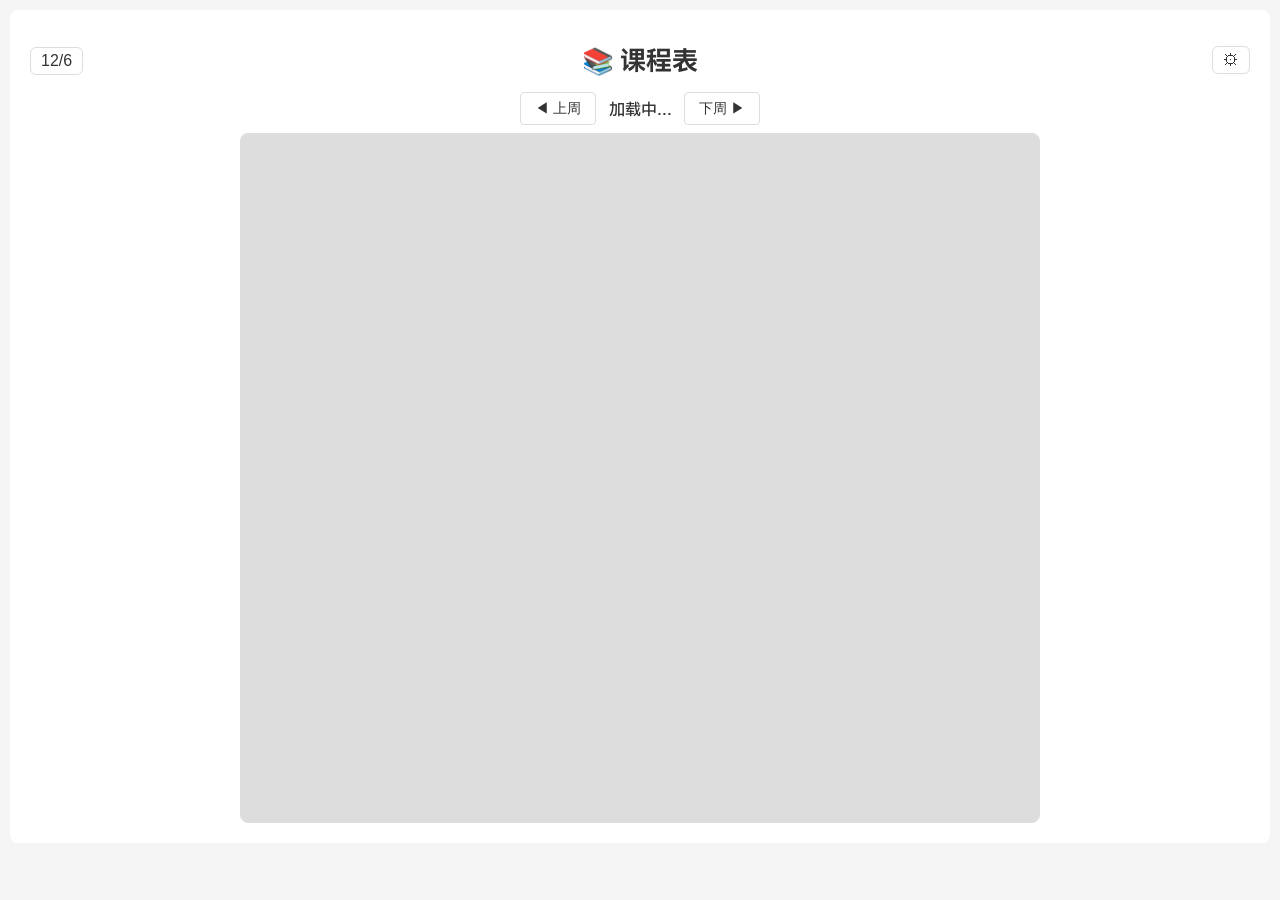
==== commit 94719e84: "perf: 全面性能优化 - 字体本地化、关键CSS内联、缓存策略优化 ## 性能优化内容  1. **字体本地化**（50-70% 性能提升）    - 下载 IBM Plex Sans SC 字体" ====
--- a/index.html
+++ b/index.html
@@ -7,6 +7,9 @@
     <link rel="manifest" href="/manifest.json">
     <meta name="theme-color" content="#1890ff">
     <link rel="apple-touch-icon" href="/icon.svg">
+    <!-- 字体预加载：提高首屏渲染速度 -->
+    <link rel="preload" href="/fonts/IBMPlexSansSC-Regular.woff2" as="font" type="font/woff2" crossorigin>
+    <link rel="preload" href="/fonts/IBMPlexSansSC-Medium.woff2" as="font" type="font/woff2" crossorigin>
     <link rel="stylesheet" href="/ibm-plex-sans-sc.css">
     <script>
         var isDark = window.matchMedia('(prefers-color-scheme: dark)').matches;
@@ -25,131 +28,108 @@
         })();
     </script>
     <link rel="stylesheet" href="/style.css">
+    <!-- 关键 CSS 内联：首屏渲染必需样式 -->
     <style>
-        /* ── 顶栏 ── */
-        .page-header {
-            display: flex; align-items: center; justify-content: space-between;
-            gap: 8px; margin: 4px 0 6px;
-        }
-        .page-header h1 {
-            margin: 0; flex: 1; text-align: center;
-            font-size: clamp(1.1rem, 4vw, 1.6rem);
-        }
-        .header-side { min-width: 80px; }
-        .header-side.right { text-align: right; display: flex; align-items: center; justify-content: flex-end; gap: 6px; }
-        .side-label { font-size: 0.82rem; color: var(--c-hint); white-space: nowrap; overflow: hidden; text-overflow: ellipsis; max-width: 120px; }
-        .icon-btn {
-            padding: 5px 10px; background: transparent;
-            border: 1px solid var(--c-border);
-            border-radius: 6px; cursor: pointer; color: var(--c-text);
-            font-size: 1rem; line-height: 1; white-space: nowrap;
-        }
-        .icon-btn:hover { background: var(--c-hover); }
-        .icon-btn.capture-mode { min-width: 46px; }
-        body { padding: 10px; }
-        .container {
-            max-width: 1400px; margin: 0 auto;
-            background: var(--c-surface);
-            padding: clamp(10px, 3vw, 20px);
-            border-radius: 8px;
-        }
-        /* ── 周次栏 ── */
-        .week-bar {
-            display: flex; align-items: center; justify-content: center;
-            gap: 12px; margin: 6px 0 4px;
-        }
-        .week-bar button {
-            padding: 6px 14px;
-            border: 1px solid var(--c-border);
-            background: var(--c-input);
-            color: var(--c-text); border-radius: 4px; cursor: pointer; font-size: 0.9rem;
-        }
-        .week-bar button:hover { background: var(--c-hover2); }
-        #current-week { font-size: 1rem; font-weight: 500; min-width: 64px; text-align: center; }
-        /* ── 课表 ── */
-        .meta { text-align: center; color: var(--c-muted); margin: 8px 0; font-size: clamp(0.72rem, 2vw, 0.88rem); }
-        .timetable-wrapper { overflow-x: auto; -webkit-overflow-scrolling: touch; }
-        .timetable {
-            display: grid;
-            grid-template-columns: 52px repeat(7, minmax(72px, 1fr));
-            grid-template-rows: 50px 62px 62px 62px 62px 3px 62px 62px 62px 62px 3px 62px 62px;
-            gap: 1px;
-            background: var(--c-grid);
-            border: 1px solid var(--c-grid);
-            min-width: 600px;
-            max-width: 800px;
-            margin: 0 auto;
-        }
-        .cell { background: var(--c-surface); padding: 6px; overflow: hidden; position: relative; z-index: 1; display: flex; }
-        .header {
-            background: var(--c-primary);
-            color: white; font-weight: bold; text-align: center;
-            padding: 8px; font-size: clamp(0.82rem, 2vw, 0.96rem);
-            flex-direction: column;
-            justify-content: center;
-            line-height: 1.2;
-        }
-        .header-today {
-            filter: brightness(1.2) saturate(1.1);
-            box-shadow: inset 0 0 0 1.5px rgba(255,255,255,0.3);
-        }
-        @media (prefers-color-scheme: dark) {
-            .header-today {
-                filter: brightness(1.3) saturate(1.15);
-                box-shadow: inset 0 0 0 1.5px rgba(255,255,255,0.2);
-            }
-        }
-        .time-slot {
-            background: var(--c-subtle);
-            font-size: clamp(0.72rem, 1.6vw, 0.82rem);
-            text-align: center;
-            font-weight: bold;
-            flex-direction: column;
-            justify-content: center;
-            align-items: center;
-            line-height: 1.3;
-            word-wrap: break-word;
-            overflow-wrap: break-word;
-        }
-        .course { background: var(--c-course); border-left: 3px solid var(--c-accent); padding: 5px 6px; font-size: clamp(0.66rem, 1.8vw, 0.78rem); height: 100%; overflow: hidden; }
-        .course-name { font-weight: bold; margin-bottom: 2px; line-height: 1.3; }
-        .course-info { opacity: 0.8; font-size: clamp(0.56rem, 1.4vw, 0.62rem); line-height: 1.4; word-wrap: break-word; transition: font-size 0.1s ease; }
-        .course { cursor: pointer; }
-        .course:active { filter: brightness(0.93); }
-        @media (max-width: 768px) {
-            .cell { padding: 4px; }
-            .course { padding: 4px 5px; }
-        }
-        /* ── 课程详情弹窗 ── */
-        .modal-overlay {
-            display: none; position: fixed; inset: 0;
-            background: rgba(0,0,0,0.45); z-index: 1000;
-            align-items: center; justify-content: center;
-        }
-        .modal-overlay.open { display: flex; }
-        .modal {
-            background: var(--c-surface); border-radius: 12px;
-            padding: 24px 20px 20px; max-width: 360px; width: 90%;
-            box-shadow: 0 8px 32px rgba(0,0,0,0.25);
-            position: relative;
-        }
-        .modal-title {
-            font-size: 1.1rem; font-weight: bold; margin: 0 0 14px;
-            padding-right: 28px; line-height: 1.4; color: var(--c-text);
-        }
-        .modal-row {
-            display: flex; gap: 8px; margin: 6px 0;
-            font-size: 0.9rem; color: var(--c-text);
-        }
-        .modal-row .icon { flex-shrink: 0; width: 20px; }
-        .modal-close {
-            position: absolute; top: 14px; right: 14px;
-            background: none; border: none; cursor: pointer;
-            font-size: 1.2rem; color: var(--c-muted); line-height: 1;
-            padding: 4px;
-        }
-        .modal-close:hover { color: var(--c-text); }
+/* ── 关键 CSS：首屏渲染必需样式 ── */
+.page-header {
+    display: flex; align-items: center; justify-content: space-between;
+    gap: 8px; margin: 4px 0 6px;
+}
+.page-header h1 {
+    margin: 0; flex: 1; text-align: center;
+    font-size: clamp(1.1rem, 4vw, 1.6rem);
+}
+.header-side { min-width: 80px; }
+.header-side.right { text-align: right; display: flex; align-items: center; justify-content: flex-end; gap: 6px; }
+.side-label { font-size: 0.82rem; color: var(--c-hint); white-space: nowrap; overflow: hidden; text-overflow: ellipsis; max-width: 120px; }
+.icon-btn {
+    padding: 5px 10px; background: transparent;
+    border: 1px solid var(--c-border);
+    border-radius: 6px; cursor: pointer; color: var(--c-text);
+    font-size: 1rem; line-height: 1; white-space: nowrap;
+}
+body { padding: 10px; }
+.container {
+    max-width: 1400px; margin: 0 auto;
+    background: var(--c-surface);
+    padding: clamp(10px, 3vw, 20px);
+    border-radius: 8px;
+}
+.week-bar {
+    display: flex; align-items: center; justify-content: center;
+    gap: 12px; margin: 6px 0 4px;
+}
+.week-bar button {
+    padding: 6px 14px;
+    border: 1px solid var(--c-border);
+    background: var(--c-input);
+    color: var(--c-text); border-radius: 4px; cursor: pointer; font-size: 0.9rem;
+}
+#current-week { font-size: 1rem; font-weight: 500; min-width: 64px; text-align: center; }
+.meta { text-align: center; color: var(--c-muted); margin: 8px 0; font-size: clamp(0.72rem, 2vw, 0.88rem); }
+.timetable-wrapper { overflow-x: auto; -webkit-overflow-scrolling: touch; }
+.timetable {
+    display: grid;
+    grid-template-columns: 52px repeat(7, minmax(72px, 1fr));
+    grid-template-rows: 50px 62px 62px 62px 62px 3px 62px 62px 62px 62px 3px 62px 62px;
+    gap: 1px;
+    background: var(--c-grid);
+    border: 1px solid var(--c-grid);
+    min-width: 600px;
+    max-width: 800px;
+    margin: 0 auto;
+    border-radius: 8px;
+    overflow: hidden;
+}
+.cell { background: var(--c-surface); padding: 6px; overflow: hidden; position: relative; z-index: 1; display: flex; }
+.header {
+    background: var(--c-primary);
+    color: white; font-weight: bold; text-align: center;
+    padding: 8px; font-size: clamp(0.82rem, 2vw, 0.96rem);
+    flex-direction: column;
+    justify-content: center;
+    line-height: 1.2;
+}
+.header-today {
+    filter: brightness(1.2) saturate(1.1);
+    box-shadow: inset 0 0 0 1.5px rgba(255,255,255,0.3);
+}
+.time-slot {
+    background: var(--c-subtle);
+    font-size: clamp(0.72rem, 1.6vw, 0.82rem);
+    text-align: center;
+    font-weight: bold;
+    flex-direction: column;
+    justify-content: center;
+    align-items: center;
+    line-height: 1.3;
+    word-wrap: break-word;
+    overflow-wrap: break-word;
+}
+.course {
+    background: var(--c-course);
+    border-left: 3px solid var(--c-accent);
+    padding: 5px 6px;
+    font-size: clamp(0.66rem, 1.8vw, 0.78rem);
+    height: 100%;
+    overflow: hidden;
+    cursor: pointer;
+}
+.course-name { font-weight: bold; margin-bottom: 2px; line-height: 1.3; }
+.course-info {
+    opacity: 0.8;
+    font-size: clamp(0.56rem, 1.4vw, 0.62rem);
+    line-height: 1.4;
+    word-wrap: break-word;
+}
+@media (max-width: 768px) {
+    .cell { padding: 4px; }
+    .course { padding: 4px 5px; }
+}
     </style>
+    <!-- 非关键 CSS 异步加载：交互效果和弹窗样式 -->
+    <link rel="preload" href="/non-critical.css" as="style" onload="this.onload=null;this.rel='stylesheet'">
+    <noscript><link rel="stylesheet" href="/non-critical.css"></noscript>
 </head>
 <body>
     <div class="container">
--- a/ibm-plex-sans-sc.css
+++ b/ibm-plex-sans-sc.css
@@ -1,7 +1,9 @@
 /* IBM Plex Sans SC - Simplified Chinese */
+/* 优先使用本地字体，失败时回退到 CDN */
 @font-face {
     font-family: 'IBM Plex Sans SC';
-    src: url('https://font.rainlodyn.cn/ibm-plex-sans-sc/IBMPlexSansSC-Regular.woff2') format('woff2');
+    src: url('/fonts/IBMPlexSansSC-Regular.woff2') format('woff2'),
+         url('https://font.rainlodyn.cn/ibm-plex-sans-sc/IBMPlexSansSC-Regular.woff2') format('woff2');
     font-weight: 400;
     font-style: normal;
     font-display: swap;
@@ -9,7 +11,8 @@
 
 @font-face {
     font-family: 'IBM Plex Sans SC';
-    src: url('https://font.rainlodyn.cn/ibm-plex-sans-sc/IBMPlexSansSC-Medium.woff2') format('woff2');
+    src: url('/fonts/IBMPlexSansSC-Medium.woff2') format('woff2'),
+         url('https://font.rainlodyn.cn/ibm-plex-sans-sc/IBMPlexSansSC-Medium.woff2') format('woff2');
     font-weight: 500;
     font-style: normal;
     font-display: swap;
@@ -17,7 +20,8 @@
 
 @font-face {
     font-family: 'IBM Plex Sans SC';
-    src: url('https://font.rainlodyn.cn/ibm-plex-sans-sc/IBMPlexSansSC-SemiBold.woff2') format('woff2');
+    src: url('/fonts/IBMPlexSansSC-SemiBold.woff2') format('woff2'),
+         url('https://font.rainlodyn.cn/ibm-plex-sans-sc/IBMPlexSansSC-SemiBold.woff2') format('woff2');
     font-weight: 600;
     font-style: normal;
     font-display: swap;
@@ -25,7 +29,8 @@
 
 @font-face {
     font-family: 'IBM Plex Sans SC';
-    src: url('https://font.rainlodyn.cn/ibm-plex-sans-sc/IBMPlexSansSC-Bold.woff2') format('woff2');
+    src: url('/fonts/IBMPlexSansSC-Bold.woff2') format('woff2'),
+         url('https://font.rainlodyn.cn/ibm-plex-sans-sc/IBMPlexSansSC-Bold.woff2') format('woff2');
     font-weight: 700;
     font-style: normal;
     font-display: swap;
--- a/non-critical.css
+++ b/non-critical.css
@@ -0,0 +1,46 @@
+/* ── 非关键 CSS：延迟加载样式 ── */
+
+/* ── 交互效果（不影响首屏渲染） ── */
+.icon-btn:hover { background: var(--c-hover); }
+.icon-btn.capture-mode { min-width: 46px; }
+.week-bar button:hover { background: var(--c-hover2); }
+.course:active { filter: brightness(0.93); }
+.course-info { transition: font-size 0.1s ease; }
+
+/* ── 深色模式特殊样式 ── */
+@media (prefers-color-scheme: dark) {
+    .header-today {
+        filter: brightness(1.3) saturate(1.15);
+        box-shadow: inset 0 0 0 1.5px rgba(255,255,255,0.2);
+    }
+}
+
+/* ── 课程详情弹窗（默认隐藏） ── */
+.modal-overlay {
+    display: none; position: fixed; inset: 0;
+    background: rgba(0,0,0,0.45); z-index: 1000;
+    align-items: center; justify-content: center;
+}
+.modal-overlay.open { display: flex; }
+.modal {
+    background: var(--c-surface); border-radius: 12px;
+    padding: 24px 20px 20px; max-width: 360px; width: 90%;
+    box-shadow: 0 8px 32px rgba(0,0,0,0.25);
+    position: relative;
+}
+.modal-title {
+    font-size: 1.1rem; font-weight: bold; margin: 0 0 14px;
+    padding-right: 28px; line-height: 1.4; color: var(--c-text);
+}
+.modal-row {
+    display: flex; gap: 8px; margin: 6px 0;
+    font-size: 0.9rem; color: var(--c-text);
+}
+.modal-row .icon { flex-shrink: 0; width: 20px; }
+.modal-close {
+    position: absolute; top: 14px; right: 14px;
+    background: none; border: none; cursor: pointer;
+    font-size: 1.2rem; color: var(--c-muted); line-height: 1;
+    padding: 4px;
+}
+.modal-close:hover { color: var(--c-text); }
--- a/non-critical.css
+++ b/non-critical.css
@@ -0,0 +1,46 @@
+/* ── 非关键 CSS：延迟加载样式 ── */
+
+/* ── 交互效果（不影响首屏渲染） ── */
+.icon-btn:hover { background: var(--c-hover); }
+.icon-btn.capture-mode { min-width: 46px; }
+.week-bar button:hover { background: var(--c-hover2); }
+.course:active { filter: brightness(0.93); }
+.course-info { transition: font-size 0.1s ease; }
+
+/* ── 深色模式特殊样式 ── */
+@media (prefers-color-scheme: dark) {
+    .header-today {
+        filter: brightness(1.3) saturate(1.15);
+        box-shadow: inset 0 0 0 1.5px rgba(255,255,255,0.2);
+    }
+}
+
+/* ── 课程详情弹窗（默认隐藏） ── */
+.modal-overlay {
+    display: none; position: fixed; inset: 0;
+    background: rgba(0,0,0,0.45); z-index: 1000;
+    align-items: center; justify-content: center;
+}
+.modal-overlay.open { display: flex; }
+.modal {
+    background: var(--c-surface); border-radius: 12px;
+    padding: 24px 20px 20px; max-width: 360px; width: 90%;
+    box-shadow: 0 8px 32px rgba(0,0,0,0.25);
+    position: relative;
+}
+.modal-title {
+    font-size: 1.1rem; font-weight: bold; margin: 0 0 14px;
+    padding-right: 28px; line-height: 1.4; color: var(--c-text);
+}
+.modal-row {
+    display: flex; gap: 8px; margin: 6px 0;
+    font-size: 0.9rem; color: var(--c-text);
+}
+.modal-row .icon { flex-shrink: 0; width: 20px; }
+.modal-close {
+    position: absolute; top: 14px; right: 14px;
+    background: none; border: none; cursor: pointer;
+    font-size: 1.2rem; color: var(--c-muted); line-height: 1;
+    padding: 4px;
+}
+.modal-close:hover { color: var(--c-text); }
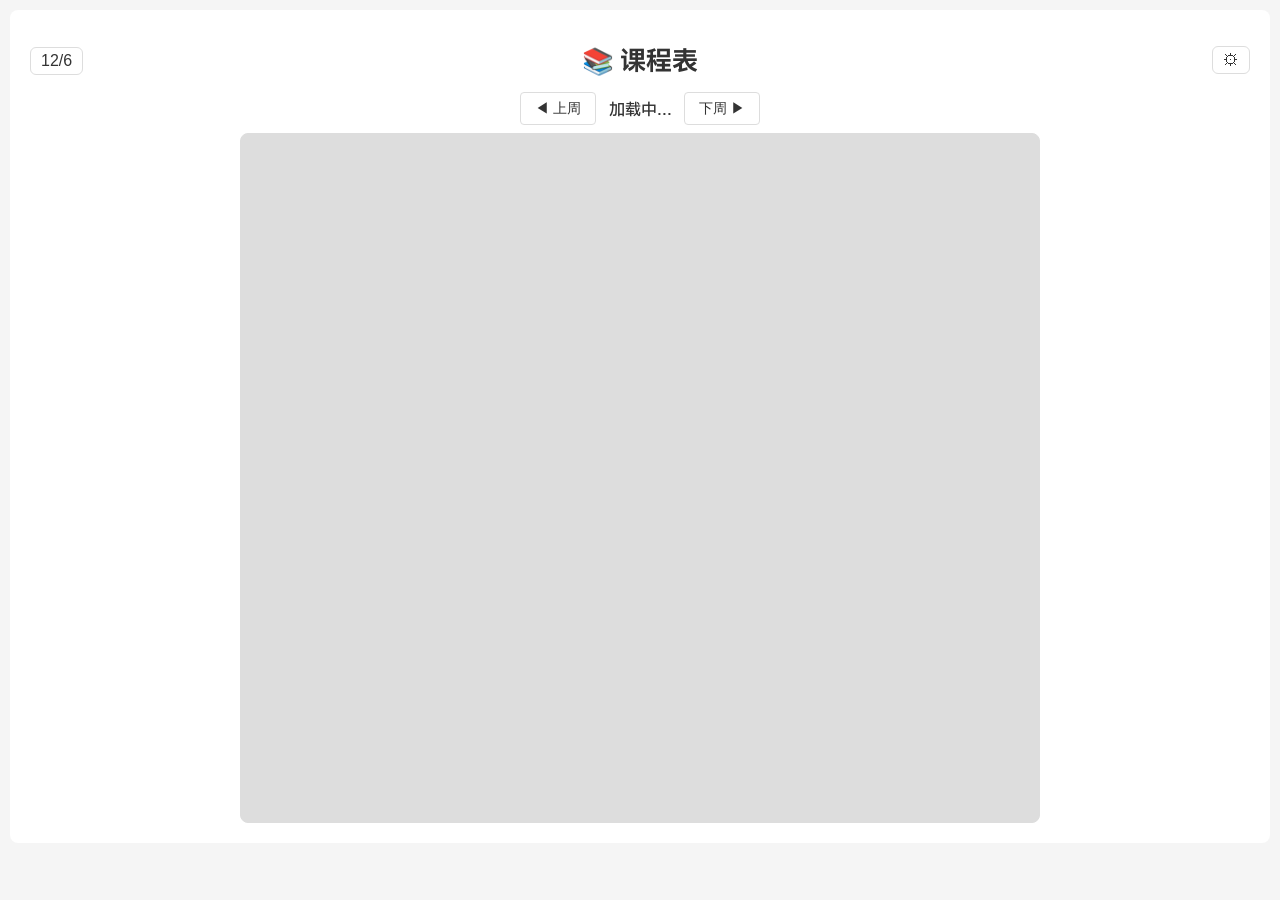
==== commit e455c451: "feat: 新增公告栏（横幅 / 弹窗两套独立公告）与预留广告位 - 管理员后台可分别编辑顶部横幅与弹窗公告：富文本内容、启用开关、   每位用户展示次数、是否允许关闭，两者可同时启用 - 预留广告位" ====
--- a/index.html
+++ b/index.html
@@ -67,6 +67,66 @@
 }
 #current-week { font-size: 1rem; font-weight: 500; min-width: 64px; text-align: center; }
 .meta { text-align: center; color: var(--c-muted); margin: 8px 0; font-size: clamp(0.72rem, 2vw, 0.88rem); }
+.announcement {
+    display: none; position: relative;
+    margin: 8px 0; padding: 10px 36px 10px 14px;
+    border-radius: 6px; border: 1px solid #ffd591;
+    background: #fffbe6; color: #613400;
+    font-size: clamp(0.78rem, 2.2vw, 0.9rem); line-height: 1.55;
+    text-align: left; word-break: break-word;
+}
+.announcement.show { display: block; }
+.announcement.no-close { padding-right: 14px; }
+.announcement .announcement-icon { margin-right: 6px; }
+.announcement-close {
+    position: absolute; top: 6px; right: 8px;
+    background: none; border: none; cursor: pointer;
+    color: inherit; opacity: 0.6; font-size: 1rem; line-height: 1; padding: 4px;
+}
+.announcement-close:hover { opacity: 1; }
+.announcement-body { display: inline; }
+.announcement-body p, .announcement-body h1, .announcement-body h2, .announcement-body h3, .announcement-body h4 { margin: 0 0 4px; }
+.announcement-body h1 { font-size: 1.15em; } .announcement-body h2 { font-size: 1.1em; }
+.announcement-body h3, .announcement-body h4 { font-size: 1.02em; }
+.announcement-body ul, .announcement-body ol { margin: 4px 0; padding-left: 1.4em; }
+.announcement-body img { max-width: 100%; height: auto; vertical-align: middle; }
+.announcement-body a { color: inherit; text-decoration: underline; }
+.announcement-body blockquote { margin: 4px 0; padding: 2px 10px; border-left: 3px solid currentColor; opacity: 0.85; }
+.announcement-body pre, .announcement-body code { font-family: ui-monospace, Consolas, monospace; font-size: 0.92em; }
+.announcement-body hr { border: none; border-top: 1px solid currentColor; opacity: 0.3; margin: 6px 0; }
+.ad-slot-wrap { display: none; margin: 8px 0; }
+.ad-slot-wrap.show { display: block; }
+.ad-slot-wrap.inside { margin: 8px 0 0; }
+.ad-slot-wrap img { max-width: 100%; height: auto; }
+.ad-slot-wrap .ad-slot {
+    border: 1px dashed var(--c-border); border-radius: 6px; padding: 8px 12px;
+    text-align: center; color: var(--c-muted); font-size: 0.8rem;
+}
+/* 弹窗模式 */
+.announcement-overlay {
+    display: none; position: fixed; inset: 0; z-index: 1001;
+    background: rgba(0,0,0,0.45); align-items: center; justify-content: center;
+}
+.announcement-overlay.open { display: flex; }
+.announcement-modal {
+    background: var(--c-surface); color: var(--c-text); border-radius: 12px;
+    padding: 22px 20px 18px; max-width: 420px; width: 90%; max-height: 80vh; overflow: auto;
+    box-shadow: 0 8px 32px rgba(0,0,0,0.25); position: relative;
+    font-size: 0.9rem; line-height: 1.6;
+}
+.announcement-modal .announcement-modal-title { font-weight: 600; font-size: 1.05rem; margin: 0 0 10px; padding-right: 28px; }
+.announcement-modal .announcement-close { top: 12px; right: 12px; font-size: 1.15rem; }
+.announcement-modal .announcement-body { display: block; }
+.announcement-modal .announcement-body a { color: var(--c-primary); }
+.announcement-modal-actions { margin-top: 14px; text-align: right; }
+.announcement-modal-actions button {
+    padding: 7px 18px; border-radius: 8px; border: 1px solid var(--c-primary);
+    background: var(--c-primary); color: #fff; cursor: pointer; font-family: inherit; font-size: 0.85rem;
+}
+@media (prefers-color-scheme: dark) {
+    .announcement { background: #3b3216; border-color: #7a5b12; color: #ffe58f; }
+}
+}
 .timetable-wrapper { overflow-x: auto; -webkit-overflow-scrolling: touch; }
 .timetable {
     display: grid;
@@ -121,6 +181,13 @@
     font-size: clamp(0.56rem, 1.4vw, 0.62rem);
     line-height: 1.4;
     word-wrap: break-word;
+}
+/* 弹窗基础样式：确保默认隐藏和打开机制（critical） */
+.modal-overlay {
+    display: none;
+}
+.modal-overlay.open {
+    display: flex;
 }
 @media (max-width: 768px) {
     .cell { padding: 4px; }
@@ -151,11 +218,29 @@
         </div>
         <div id="cache-warning" style="display:none;background:#fff3cd;color:#856404;padding:10px;border-radius:4px;margin:8px 0;text-align:center"></div>
         <div id="share-banner" style="display:none;background:#e6f4ff;color:#0958d9;padding:10px 14px;border-radius:4px;margin:8px 0;text-align:center;border:1px solid #91caff"></div>
+        <div class="ad-slot-wrap" id="ad-slot-above"></div>
+        <div class="announcement" id="announcement" role="status" aria-live="polite">
+            <button class="announcement-close" id="announcement-close" onclick="dismissBanner()" title="关闭公告（可在设置页恢复）" aria-label="关闭公告">✕</button>
+            <span class="announcement-icon">📢</span><div class="announcement-body" id="announcement-body"></div>
+            <div class="ad-slot-wrap inside" id="ad-slot-inside"></div>
+        </div>
+        <div class="ad-slot-wrap" id="ad-slot-below"></div>
         <div class="meta" id="meta"></div>
         <div class="timetable-wrapper"><div class="timetable" id="timetable"></div></div>
     </div>
 
-    <!-- 课程详情弹窗 -->
+    <!-- 公告弹窗 -->
+    <div class="announcement-overlay" id="announcement-overlay" onclick="if(event.target===this) closeAnnouncementPopup()">
+        <div class="announcement-modal" role="dialog" aria-modal="true" aria-labelledby="announcement-modal-title">
+            <button class="announcement-close" id="announcement-modal-close" onclick="closeAnnouncementPopup()" title="关闭" aria-label="关闭">✕</button>
+            <div class="announcement-modal-title" id="announcement-modal-title">📢 公告</div>
+            <div class="announcement-body" id="announcement-modal-body"></div>
+            <div class="ad-slot-wrap inside" id="ad-slot-modal"></div>
+            <div class="announcement-modal-actions"><button type="button" onclick="closeAnnouncementPopup()">知道了</button></div>
+        </div>
+    </div>
+
+    <!-- 课程详情弹窗（JS控制初始隐藏） -->
     <div class="modal-overlay" id="modal-overlay" onclick="closeModal(event)">
         <div class="modal" id="modal">
             <button class="modal-close" onclick="closeModal()">✕</button>
@@ -1025,6 +1110,144 @@
             return false;
         }
 
+        // ── 公告栏 ───────────────────────────────────────────────────────────────
+        // 横幅与弹窗是两套独立公告，各有自己的内容、展示次数与版本。
+        // 本地状态：{ banner: {version, views, dismissed}, popup: {version, views} }
+        //   version    该公告的版本（管理员更新内容/展示设置时变化，变化即重置状态）
+        //   views      已展示的页面打开次数
+        //   dismissed  用户是否关闭过横幅（可在设置页恢复）
+        // 弹窗的关闭只在本次页面会话内生效，下次打开仍会弹出。
+        const ANNOUNCEMENT_STATE_KEY = 'schedule_announcement_state';
+        const _annCounted = { banner: '', popup: '' };   // 本次页面会话已计数的版本，避免定时刷新重复计数
+        const _annVersion = { banner: '', popup: '' };
+        let _popupClosedVersion = '';                    // 本次页面会话已关闭弹窗的版本
+
+        function readAnnouncementState() {
+            let st = null;
+            try { st = JSON.parse(localStorage.getItem(ANNOUNCEMENT_STATE_KEY)); } catch (_) {}
+            if (!st || typeof st !== 'object') st = {};
+            if (!st.banner || typeof st.banner !== 'object') st.banner = { version: '', views: 0, dismissed: false };
+            if (!st.popup  || typeof st.popup  !== 'object') st.popup  = { version: '', views: 0 };
+            return st;
+        }
+
+        function writeAnnouncementState(state) {
+            try { localStorage.setItem(ANNOUNCEMENT_STATE_KEY, JSON.stringify(state)); } catch (_) {}
+        }
+
+        // 版本变化时重置该公告的本地状态，返回该公告的状态对象
+        function syncAnnouncementForm(form, cfg, state) {
+            const version = cfg.updated_at || '1';
+            _annVersion[form] = version;
+            if (state[form].version !== version) {
+                state[form] = { version, views: 0, dismissed: false };
+            }
+            return state[form];
+        }
+
+        // 按页面打开次数计数；每个页面会话对同一版本只计一次。返回是否允许展示
+        function countAnnouncementView(form, cfg, st) {
+            if (_annCounted[form] === _annVersion[form]) return true;
+            if (cfg.max_views > 0 && st.views >= cfg.max_views) return false;
+            st.views += 1;
+            _annCounted[form] = _annVersion[form];
+            return true;
+        }
+
+        function hideAnnouncementUI() {
+            document.getElementById('announcement').classList.remove('show');
+            document.getElementById('announcement-overlay').classList.remove('open');
+        }
+
+        // 广告位（预留）：位置见管理员设置说明
+        function renderAdSlot(data, bannerVisible, popupVisible) {
+            const slotIds = {
+                page_above:    'ad-slot-above',
+                page_below:    'ad-slot-below',
+                banner_inside: 'ad-slot-inside',
+                popup_inside:  'ad-slot-modal',
+            };
+            Object.values(slotIds).forEach(id => {
+                const el = document.getElementById(id);
+                el.innerHTML = ''; el.classList.remove('show');
+            });
+            if (!data.ad_enabled || !data.ad_html) return;
+            let pos = slotIds[data.ad_position] ? data.ad_position : 'page_below';
+            if (pos === 'banner_inside' && !bannerVisible) pos = 'page_below';   // 横幅未显示时退回横幅下方位置
+            if (pos === 'popup_inside' && !popupVisible) return;                 // 仅弹窗弹出时可见
+            const el = document.getElementById(slotIds[pos]);
+            el.innerHTML = data.ad_html;   // 已由服务端白名单净化
+            el.classList.add('show');
+        }
+
+        async function loadAnnouncement() {
+            let data;
+            try {
+                const resp = await fetch('/api/announcement', { credentials: 'include' });
+                if (!resp.ok) return;
+                data = await resp.json();
+            } catch (e) {
+                console.warn('获取公告失败', e);
+                return;
+            }
+            const state = readAnnouncementState();
+            const bannerCfg = data.banner || {};
+            const popupCfg  = data.popup  || {};
+            let showBanner = false, showPopup = false;
+
+            // 横幅公告（公告 HTML 已由服务端白名单净化）
+            const banner = document.getElementById('announcement');
+            if (bannerCfg.enabled && bannerCfg.content) {
+                const st = syncAnnouncementForm('banner', bannerCfg, state);
+                const closable = bannerCfg.dismissible !== false;
+                if (!(closable && st.dismissed) && countAnnouncementView('banner', bannerCfg, st)) {
+                    document.getElementById('announcement-body').innerHTML = bannerCfg.content;
+                    document.getElementById('announcement-close').style.display = closable ? '' : 'none';
+                    banner.classList.toggle('no-close', !closable);
+                    showBanner = true;
+                }
+            }
+            banner.classList.toggle('show', showBanner);
+
+            // 弹窗公告
+            const overlay = document.getElementById('announcement-overlay');
+            if (popupCfg.enabled && popupCfg.content) {
+                const st = syncAnnouncementForm('popup', popupCfg, state);
+                const closable = popupCfg.dismissible !== false;
+                if (_popupClosedVersion !== _annVersion.popup && countAnnouncementView('popup', popupCfg, st)) {
+                    document.getElementById('announcement-modal-body').innerHTML = popupCfg.content;
+                    document.getElementById('announcement-modal-close').style.display = closable ? '' : 'none';
+                    showPopup = true;
+                }
+            }
+            overlay.classList.toggle('open', showPopup);
+
+            writeAnnouncementState(state);
+            renderAdSlot(data, showBanner, showPopup);
+        }
+
+        // 关闭横幅：记住状态，直到该公告更新或在设置页恢复
+        function dismissBanner() {
+            document.getElementById('announcement').classList.remove('show');
+            const inside = document.getElementById('ad-slot-inside');
+            if (inside.classList.contains('show')) {
+                // 横幅内的广告位退回到横幅下方位置
+                const below = document.getElementById('ad-slot-below');
+                below.innerHTML = inside.innerHTML; below.classList.add('show');
+                inside.innerHTML = ''; inside.classList.remove('show');
+            }
+            const state = readAnnouncementState();
+            state.banner.version = _annVersion.banner;
+            state.banner.dismissed = true;
+            writeAnnouncementState(state);
+        }
+
+        // 关闭弹窗：仅本次访问有效
+        function closeAnnouncementPopup() {
+            document.getElementById('announcement-overlay').classList.remove('open');
+            _popupClosedVersion = _annVersion.popup;
+        }
+
         async function checkAuth() {
             // 如果有分享码参数，先尝试用分享码进入
             if (_shareCode) {
@@ -1570,6 +1793,7 @@
             updateBackWeekBtn();
             await checkAuth();
             if (!importMode) {
+                loadAnnouncement();
                 loadCourses();
 
                 // 获取后端的刷新间隔设置，前端自动刷新间隔设为后端的一半
@@ -1587,7 +1811,7 @@
 
                 // 定期自动刷新
                 setInterval(() => {
-                    if (!importMode && !adminViewMode) loadCourses();
+                    if (!importMode && !adminViewMode) { loadCourses(); loadAnnouncement(); }
                 }, refreshInterval);
             }
 
--- a/non-critical.css
+++ b/non-critical.css
@@ -16,8 +16,9 @@
 }
 
 /* ── 课程详情弹窗（默认隐藏） ── */
+/* 注意：display: none 已在关键 CSS 中定义，这里只包含其他样式 */
 .modal-overlay {
-    display: none; position: fixed; inset: 0;
+    position: fixed; inset: 0;
     background: rgba(0,0,0,0.45); z-index: 1000;
     align-items: center; justify-content: center;
 }
--- a/non-critical.css
+++ b/non-critical.css
@@ -16,8 +16,9 @@
 }
 
 /* ── 课程详情弹窗（默认隐藏） ── */
+/* 注意：display: none 已在关键 CSS 中定义，这里只包含其他样式 */
 .modal-overlay {
-    display: none; position: fixed; inset: 0;
+    position: fixed; inset: 0;
     background: rgba(0,0,0,0.45); z-index: 1000;
     align-items: center; justify-content: center;
 }
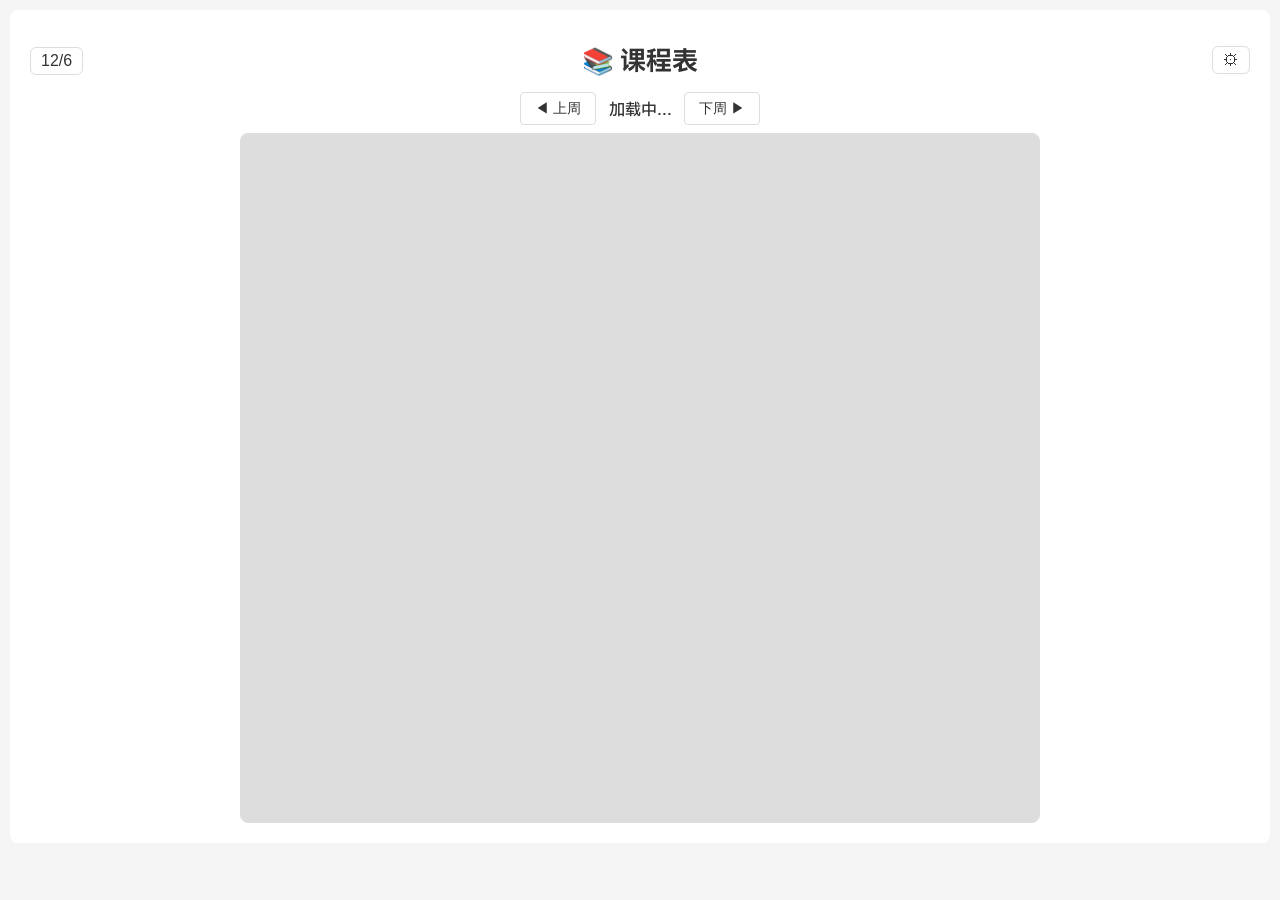
==== commit 46fcec92: "fix: 删除首页关键 CSS 中多余的 }，恢复课表横向滚动容器 公告样式末尾多出的一个 } 使解析器丢弃了紧随其后的 .timetable-wrapper 规则，overflow-x: auto " ====
--- a/index.html
+++ b/index.html
@@ -125,7 +125,6 @@
 }
 @media (prefers-color-scheme: dark) {
     .announcement { background: #3b3216; border-color: #7a5b12; color: #ffe58f; }
-}
 }
 .timetable-wrapper { overflow-x: auto; -webkit-overflow-scrolling: touch; }
 .timetable {
@@ -1793,7 +1792,8 @@
             updateBackWeekBtn();
             await checkAuth();
             if (!importMode) {
-                loadAnnouncement();
+                // 管理员查看他人课表时不显示公告与广告位
+                if (!adminViewMode) loadAnnouncement();
                 loadCourses();
 
                 // 获取后端的刷新间隔设置，前端自动刷新间隔设为后端的一半
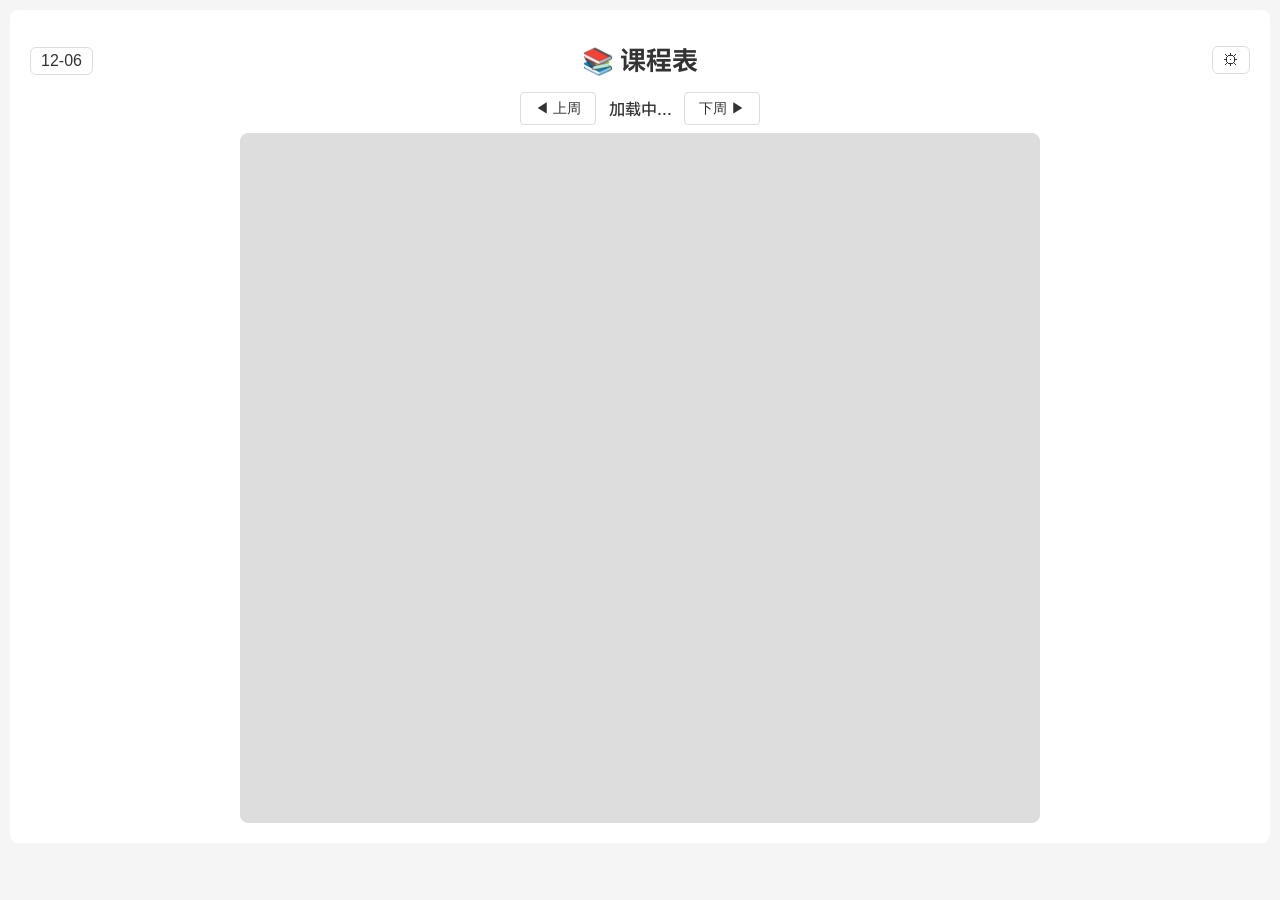
==== commit aba7ac7e: "fix: 调整成绩提示与本周按钮日期格式" ====
--- a/index.html
+++ b/index.html
@@ -206,6 +206,7 @@
             </div>
             <h1>📚 课程表</h1>
             <div class="header-side right">
+                <button class="icon-btn" id="grades-btn" onclick="location.href='/grades.html'" title="查询成绩" aria-label="查询成绩" style="display:none">💯</button>
                 <button class="icon-btn" id="settings-btn" onclick="location.href='/admin.html'" title="设置">⚙</button>
                 <button class="icon-btn" id="exit-btn" onclick="handleExit()" style="display:none">退出</button>
             </div>
@@ -1322,6 +1323,8 @@
 
 
 
+            if (!adminViewUser) document.getElementById('grades-btn').style.display = '';
+
             if (adminViewUser && data.is_admin) {
                 adminViewMode = true;
                 currentWeek   = _adminWeekParam || 1;
@@ -1424,7 +1427,7 @@
                 btn.style.cursor = '';
                 btn.style.display = '';
             } else {
-                btn.textContent = `${now.getMonth() + 1}/${now.getDate()}`;
+                btn.textContent = `${String(now.getMonth() + 1).padStart(2, '0')}-${String(now.getDate()).padStart(2, '0')}`;
                 btn.title = '';
                 btn.style.cursor = 'default';
                 btn.style.display = '';
